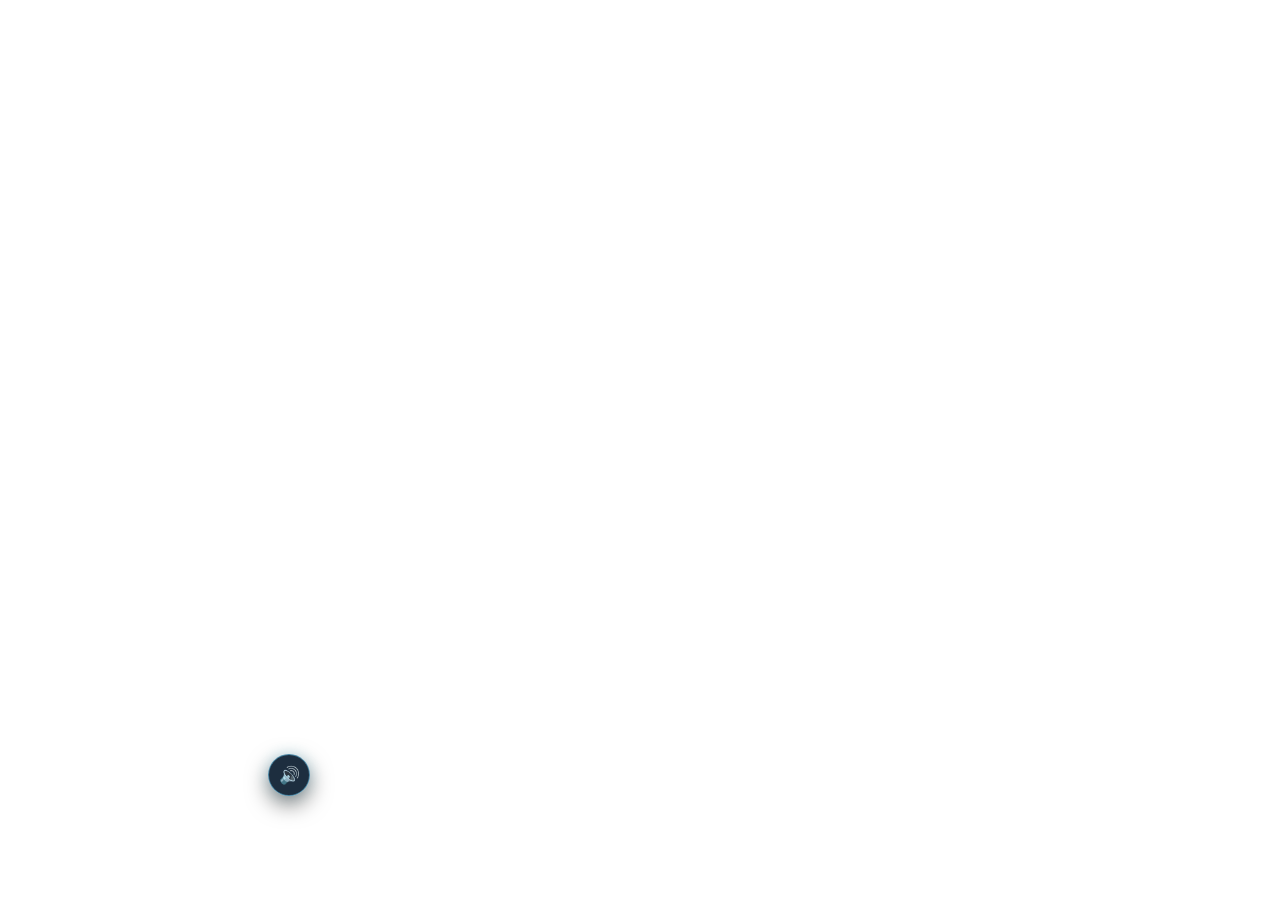
==== index.html @ 9a2501fc "peuplement des biomes" ====
<!doctype html>
<html lang="fr">
  <head>
    <meta charset="UTF-8">
    <meta name="viewport" content="width=device-width, initial-scale=1, viewport-fit=cover">
    <meta name="theme-color" content="#041122">
    <meta name="description" content="BlueFox Odyssey V0.16.20">
    <title>BlueFox Odyssey V0.16.20</title>
    <link rel="stylesheet" href="./game.css?v=0.16.20">
    <link rel="stylesheet" href="./journal.css?v=0.16.20">
    <link rel="stylesheet" href="./engine/exploration-hud.css?v=music-controls-dock-v1">
    <link rel="stylesheet" href="./engine/ui-enhancements.css?v=missions-observation-ui-v12">
    <link rel="stylesheet" href="./engine/planet-globe-ui.css?v=planet-globe-validated-r1">
    <link rel="stylesheet" href="./engine/mission-ui-bridge.css?v=review-fixes1">
    <link rel="stylesheet" href="./engine/inventory-ui-bridge.css?v=inventory-kit-clean-v0-2">
    <link rel="stylesheet" href="./engine/save-ui-bridge.css?v=save-ui-locked-v3">
    <link rel="stylesheet" href="./engine/settings-ui-bridge.css?v=bac-hover-tooltips1">
    <link rel="stylesheet" href="./engine/ui-hotfix-v3.css?v=ui-hotfix-v3">
    <link rel="stylesheet" href="./engine/adaptive-music-ui-v1.css?v=music-ui-v1">
  </head>
  <body>
    <div id="file-protocol-warning" hidden>
      <strong>Lancement direct incompatible avec les textures 3D</strong>
      <span>Fermez cet onglet puis double-cliquez sur LANCER_BLUEFOX.bat.</span>
    </div>
    <div id="root"></div>
    <script src="./map-assets.js?v=missions-maps-v11"></script>
    <script src="./Images/images-catalog.js?v=missions-maps-v11"></script>
    <script src="./engine/bluefox3d-core.js?v=0.16.20"></script>
    <script src="./engine/object-library.js?v=fau10-tool-use-r1"></script>
    <script src="./engine/object-library-p2-1.js?v=p2-1-r3"></script>
    <script src="./engine/object-library-height-r6.js?v=height-r6"></script>
    <script src="./engine/object-library-flora-patch.js?v=flora-skin-r1"></script>
    <script src="./engine/cuo-catalog-consistency-r3.js?v=cuo-catalog-r3"></script>
    <script src="./engine/vegetation-performance.js?v=vegetation-performance-r1"></script>
    <script src="./engine/runtime-budget.js?v=p2-6-r1"></script>
    <script src="./engine/passive-object-runtime.js?v=p2-6-r1"></script>
    <script src="./engine/npc-runtime.js?v=p2-6-r1"></script>
    <script src="./engine/fauna-runtime.js?v=fau10-tool-use-r1"></script>
    <script src="./engine/fauna-tool-ball-return-r2.js?v=fau10-return-r2"></script>
    <script src="./engine/fauna-no-spin-r6.js?v=no-spin-r6"></script>
    <script src="./engine/flora-runtime.js?v=p2-6-r1"></script>
    <script src="./engine/flora-wind-runtime.js?v=flora-wind-r2"></script>
    <script src="./engine/spore-static-r3.js?v=spore-static-r3"></script>
    <script src="./engine/phenomenon-runtime.js?v=p2-6-r1"></script>
    <script src="./engine/procedural-variants.js?v=p2-5-r1"></script>
    <script src="./engine/object-event-registry.js?v=o7-interactions"></script>
    <script src="./engine/biome-rules.js?v=camp-wood-v15"></script>
    <script src="./engine/biome-population-policy-r3.js?v=population-r3-5"></script>
    <script src="./data/custom-micro-scenes.js?v=custom-scenes-r10-direct"></script>
    <script src="./engine/micro-scenes.js?v=fau10-tool-use-r1"></script>
    <script src="./engine/legacy-msc-adjust-r6.js?v=legacy-r6"></script>
    <script src="./engine/custom-micro-scenes-runtime.js?v=msc-r10-direct"></script>
    <script src="./engine/object-spawner.js?v=cuo-contract-v11-r37"></script>
    <script src="./engine/micro-scene-pivot-r6.js?v=pivot-r6"></script>
    <script src="./engine/micro-scene-integrity-r6.js?v=integrity-r6"></script>
    <script src="./engine/map-population-hierarchy.js?v=map-population-hierarchy-r1"></script>
    <script src="./data/custom-maps.js?v=custom-maps-v1"></script>
    <script src="./engine/map-registry.js?v=missions-maps-v11"></script>
    <script src="./engine/custom-map-registry.js?v=custom-maps-v1"></script>
    <script src="./engine/map-integrity-v20.js?v=map-pipeline-v20-3"></script>
    <script src="./engine/persistent-micro-scenes-v20.js?v=map-pipeline-v20-1"></script>
    <script src="./engine/start-map-crystal.js?v=crystal-camp-placement1"></script>
    <script src="./engine/special-object-runtime.js?v=special-objects2"></script>
    <script src="./engine/map-generation-rules.js?v=map-generation1"></script>
    <script src="./engine/map-generation-no5-v20-1.js?v=map-pipeline-v20-1"></script>
    <script src="./engine/map-generator.js?v=missions-maps-v11"></script>
    <script src="./engine/map-generator-bible-overrides-v19.js?v=map-pipeline-v20-1"></script>
    <script src="./engine/path-planner.js?v=0.16.20"></script>
    <script src="./engine/character-controller.js?v=hotfix-weather-bounds1"></script>
    <script src="./engine/camera-controller.js?v=0.16.20"></script>
    <script src="./engine/camera-extended-look.js?v=anchored-low-angle-v1"></script>
    <script src="./engine/plateau-underlay-r3.js?v=underlay-r3"></script>
    <script src="./engine/mission-types.js?v=start-zone-progression1"></script>
    <script src="./engine/mission-tree.js?v=0.16.20-m0"></script>
    <script src="./engine/mission-memory.js?v=v15-event-ledger"></script>
    <script src="./engine/mission-planner.js?v=o7-interactions"></script>
    <script src="./engine/action-bridge.js?v=missions-cumulative-v1"></script>
    <script src="./engine/mission-manager.js?v=v17-mission-hydration"></script>
    <script src="./engine/mission-manager-bible-fix-v19.js?v=validated-pattern-v19-11"></script>
    <script src="./engine/mission-empty-core.js?v=bible-runtime-v0-validated"></script>
    <script src="./engine/progression-registry.js?v=v15-idempotent-effects"></script>
    <script src="./engine/progression-multisystem.js?v=start-zone-progression1"></script>
    <script src="./engine/survival-ai-bridge.js?v=missions-survival-ux-v10"></script>
    <script src="./engine/survival-rations-v0-3.js?v=survival-rations-v0-3"></script>
    <script src="./engine/offline-progression.js?v=save-offline-hotfix1"></script>
    <script src="./engine/map-exploration-tracker.js?v=o6"></script>
    <script src="./engine/mission-catalog.js?v=start-zone-placement5"></script>
    <script src="./engine/bible-contract-v0-1.js?v=v16-archaeology"></script>
    <script src="./data/bible-patterns.js?v=bible-contract-v0-1-migrated"></script>
    <script src="./data/bible-exploration-patterns-v19.js?v=validated-pattern-v19-11"></script>
    <script src="./data/bible-catalog.js?v=v16-archaeology"></script>
    <script src="./engine/bible-catalog-cleanfix-v19-3.js?v=validated-pattern-v19-11"></script>
    <script src="./data/bible-exploration-missions-v19.js?v=validated-pattern-v19-11"></script>
    <script src="./engine/bible-validation-v0-1.js?v=bible-validation-v0-1"></script>
    <script src="./engine/bible-runtime-v0-1-unified.js?v=v18-camp-placement"></script>
    <script src="./engine/bible-runtime-trigger-fix-v19.js?v=validated-pattern-v19-11"></script>
    <script src="./engine/bible-exploration-runtime-v19.js?v=validated-pattern-v19-11"></script>
    <script src="./engine/world-engine.js?v=return-base-route-r1"></script>
    <script src="./engine/bible-map-prescription-v19.js?v=map-pipeline-v20-1"></script>
    <script src="./engine/world-topology-v3.js?v=world-topology-v3"></script>
    <script src="./engine/environment-geometry-fix.js?v=portals-bounds-panorama-ui-v3c-map-contour-v2"></script>
    <script src="./engine/behavior-arbitration-core.js?v=missions-survival-ux-v10"></script>
    <script src="./engine/behavior-arbitration-integration.js?v=bac-routing-diagnostic-fix3"></script>
    <script src="./data/music-catalog.js?v=music-v1-1"></script>
    <script src="./engine/adaptive-music-engine-v1.js?v=music-engine-v1"></script>
    <script src="./engine/adaptive-music-gameplay-bridge-v1.js?v=music-gameplay-bridge-v1"></script>
    <script src="./engine/adaptive-music-ui-v1.js?v=music-ui-v1"></script>
    <script src="./engine/survival-rations-ai-v0-3.js?v=survival-rations-ai-v0-3"></script>
    <script src="./engine/object-m0-bridge.js?v=v16-archaeology"></script>
    <script src="./engine/bible-exploration-world-v19.js?v=validated-pattern-v19-11"></script>
    <script src="./engine/mission-aware-analysis.js?v=mission-aware-analysis1"></script>
    <script src="./engine/mission-runtime-integration-v19-7.js?v=validated-pattern-v19-11"></script>
    <script src="./engine/mission-target-arbitration-v19-12.js?v=mission-target-arbitration-v19-12-1"></script>
    <script src="./game.js?v=0.16.20"></script>
    <script src="./engine/ui-hotfix-v3.js?v=ui-hotfix-v3"></script>
    <script src="./engine/inventory-ui-clean-v0-2.js?v=inventory-kit-clean-v0-2"></script>
    <script src="./engine/save-ui-bridge.js?v=save-ui-locked-v3"></script>
    <script src="./engine/topology-persistence-bridge.js?v=topology-persistence-v3-1"></script>
    <script src="./engine/settings-ui-bridge.js?v=bac-hover-tooltips1"></script>
    <script src="./engine/ui-enhancements.js?v=0.16.20-planet-center-wrapper"></script>
    <script src="./engine/planet-topology-ui.js?v=planet-topology-ui-r2-organic"></script>
    <script src="./engine/planet-globe-ui.js?v=planet-globe-validated-r1"></script>
    <script src="./engine/mission-ui-bridge.js?v=missions-survival-ux-v10"></script>
  </body>
</html>
---- journal.css ----
.journal-layout {
  grid-template-columns: minmax(310px, 42%) minmax(440px, 58%);
  width: 100%;
  height: calc(100dvh - 76px);
  min-height: 0;
  max-width: 1380px;
}

.journal-portrait {
  position: relative;
  min-height: 0;
  height: 100%;
  isolation: isolate;
  overflow: hidden;
  background: #020914;
}

.journal-window-biome,
.journal-capsule,
.journal-bluefox-stage {
  position: absolute;
  inset: 0;
  width: 100%;
  height: 100%;
}

.journal-window-biome {
  z-index: 0;
  background-position: center;
  background-size: cover;
  transform: scale(1.04);
}

.journal-window-biome-live {
  filter: saturate(.92) contrast(1.04) brightness(.82);
  animation: journal-biome-perspective 18s ease-in-out infinite alternate;
  will-change: transform, background-position;
}

@keyframes journal-biome-perspective {
  from {
    background-position: 47% 50%;
    transform: scale(1.05) translate3d(-.5%, 0, 0);
  }
  to {
    background-position: 53% 48%;
    transform: scale(1.09) translate3d(.5%, -.4%, 0);
  }
}

@media (prefers-reduced-motion: reduce) {
  .journal-window-biome-live {
    animation: none;
  }
}

.journal-capsule {
  z-index: 1;
  display: block;
  object-fit: cover;
  object-position: center;
  pointer-events: none;
}

.journal-bluefox-stage {
  z-index: 2;
  inset: 18% 5% 0;
  width: 90%;
  height: 82%;
  pointer-events: none;
  filter: drop-shadow(0 14px 22px rgba(0, 0, 0, .62));
}

.journal-bluefox-stage canvas {
  display: block;
  width: 100%;
  height: 100%;
}

.journal-portrait::after {
  position: absolute;
  z-index: 3;
  inset: auto 0 0;
  height: 24%;
  content: "";
  pointer-events: none;
  background: linear-gradient(180deg, transparent, rgba(1, 7, 17, .64));
}

.full-screen-panel:has(.journal-layout) {
  overflow: hidden;
  padding: 38px 18px 12px;
}

.full-screen-panel:has(.journal-layout) > .eyebrow {
  display: none;
}

.full-screen-panel:has(.journal-layout) > h2 {
  height: 32px;
  margin: -30px auto 6px;
  font-size: 20px;
  line-height: 32px;
}

.full-screen-panel:has(.journal-layout) .drawer-close {
  top: 8px;
  right: 12px;
}

.journal-report {
  display: flex;
  min-width: 0;
  min-height: 0;
  flex-direction: column;
  overflow: hidden;
  padding: 18px 20px;
}

.journal-report > p {
  margin: 4px 0 8px;
}

.journal-heading {
  flex: 0 0 auto;
}

.project-cards {
  flex: 0 0 auto;
  margin: 8px 0 10px;
}

.project-cards article {
  padding: 9px;
}

.living-notes {
  flex: 0 0 auto;
  margin-bottom: 8px;
}

.living-notes article {
  padding: 9px;
}

.living-notes p {
  margin-bottom: 0;
}

.journal-report > h3 {
  flex: 0 0 auto;
  margin: 3px 0 5px;
}

.journal-list {
  min-height: 90px;
  flex: 1 1 auto;
  overflow-y: auto;
}

.map-transition {
  position: absolute;
  z-index: 30;
  inset: 0;
  display: grid;
  place-items: center;
  color: #dffaff;
  font-size: 12px;
  font-weight: 700;
  letter-spacing: .18em;
  pointer-events: none;
  opacity: 0;
  background: #020914;
  transition: opacity .32s ease;
}

.map-transition.active {
  opacity: 1;
}

@media (max-width: 900px) {
  .journal-layout {
    grid-template-columns: 1fr;
  }

  .journal-portrait {
    min-height: 58vh;
  }
}
---- engine/exploration-hud.css ----
.compass-pad {
  position: absolute !important;
  display: block !important;
  padding: 0 !important;
  gap: 0 !important;
  width: 138px;
  height: 138px;
  box-sizing: border-box;
  border: 0 !important;
  border-radius: 50% !important;
  background:
    radial-gradient(circle, transparent 0 38%, rgba(71, 206, 255, .16) 39% 41%, transparent 42%),
    radial-gradient(circle, rgba(3, 14, 29, .78), rgba(3, 14, 29, .18) 68%, transparent 70%) !important;
  box-shadow: none !important;
  backdrop-filter: none !important;
}

.compass-pad button {
  position: absolute !important;
  width: 42px;
  height: 30px;
  border: 0 !important;
  color: #c8f7ff !important;
  background: transparent !important;
  box-shadow: none !important;
  text-shadow: 0 0 8px #31d6ff;
}

.compass-pad .north {
  top: 0;
  left: 50%;
  transform: translateX(-50%);
}

.compass-pad .south {
  right: auto;
  bottom: 0;
  left: 50%;
  transform: translateX(-50%);
}

.compass-pad .west {
  top: 50%;
  left: 0;
  transform: translateY(-50%);
}

.compass-pad .east {
  top: 50%;
  right: 0;
  left: auto;
  transform: translateY(-50%);
}

.compass-pad button:hover {
  color: #fff !important;
  box-shadow: none !important;
}

.compass-pad .north:hover,
.compass-pad .south:hover {
  transform: translateX(-50%) scale(1.08) !important;
}

.compass-pad .west:hover,
.compass-pad .east:hover {
  transform: translateY(-50%) scale(1.08) !important;
}

.compass-pad > span {
  position: absolute;
  top: 50%;
  left: 50%;
  display: grid;
  place-items: center;
  width: 44px;
  height: 44px;
  transform: translate(-50%, -50%);
  overflow: visible !important;
  border: 1px solid rgba(117, 234, 255, .55);
}

.bluefox-compass-needle {
  position: absolute;
  left: 50%;
  top: 50%;
  width: 3px;
  height: 25px;
  border-radius: 3px;
  background: linear-gradient(#ff3e4e 0 55%, #eaf8ff 56% 100%);
  box-shadow: 0 0 8px #ff3048;
  transform-origin: 50% 100%;
  pointer-events: none;
  transition: transform .12s linear;
}

.bluefox-compass-needle::before {
  content: "";
  position: absolute;
  left: 50%;
  top: -5px;
  transform: translateX(-50%);
  border-left: 5px solid transparent;
  border-right: 5px solid transparent;
  border-bottom: 8px solid #ff3e4e;
}

.bluefox-camera-button {
  position: absolute;
  z-index: 15;
  left: 172px;
  bottom: 104px;
  width: 42px;
  height: 42px;
  border: 1px solid rgba(111, 214, 255, .5);
  border-radius: 50%;
  color: #c8f7ff;
  background: #071a2de8;
  box-shadow: 0 8px 22px #0008, 0 0 14px #42d7ff33;
  font-size: 23px;
  cursor: pointer;
}

.bluefox-speech-button {
  position: absolute;
  z-index: 15;
  left: 220px;
  bottom: 104px;
  width: 42px;
  height: 42px;
  border: 1px solid rgba(111, 214, 255, .5);
  border-radius: 50%;
  color: #c8f7ff;
  background: #071a2de8;
  box-shadow: 0 8px 22px #0008, 0 0 14px #42d7ff33;
  font-size: 17px;
  cursor: pointer;
}

.bluefox-speech-button.disabled {
  color: #718895;
  border-color: rgba(113, 136, 149, .45);
  opacity: .72;
  filter: grayscale(1);
}

.bluefox-speech-hidden .speech-bubble {
  display: none !important;
}

.bluefox-camera-button.free {
  color: #ff8390;
  border-color: #ff6475;
}

.bluefox-click-marker {
  position: fixed;
  z-index: 40;
  width: 38px;
  height: 38px;
  border: 2px solid #75eaff;
  border-radius: 50%;
  pointer-events: none;
  opacity: 0;
  transform: translate(-50%, -50%) scale(1);
}

.bluefox-click-marker.active {
  animation: bluefox-click .48s ease-out;
}

@keyframes bluefox-click {
  0% {
    opacity: .95;
    transform: translate(-50%, -50%) scale(1);
  }
  100% {
    opacity: 0;
    transform: translate(-50%, -50%) scale(.18);
  }
}

@media (max-width: 900px) {
  .bluefox-camera-button {
    left: 130px;
    bottom: 104px;
  }

  .bluefox-speech-button {
    left: 178px;
    bottom: 104px;
  }
}

.day-block.night {
  border-color: rgba(114, 144, 255, .42);
  background: linear-gradient(180deg, rgba(10, 24, 55, .96), rgba(3, 11, 31, .92));
  box-shadow: 0 0 24px rgba(67, 98, 255, .18);
}

.day-block.night span,
.day-block.night small {
  color: #9eb8ff;
}
---- engine/ui-enhancements.css ----
.mission-toggle {
  position: absolute;
  top: 8px;
  right: 9px;
  width: 30px;
  height: 30px;
  border: 1px solid rgba(113, 225, 255, .28);
  border-radius: 50%;
  color: #bdefff;
  background: rgba(5, 24, 43, .78);
  font-size: 17px;
  cursor: pointer;
}

/* Correctif HUD cumulatif : intention compacte, stable et contextuelle. */
.intent-bar {
  left: auto !important;
  right: 14px !important;
  bottom: 14px !important;
  width: min(390px, calc(100vw - 620px)) !important;
  min-height: 48px !important;
  height: auto !important;
  grid-template-columns: minmax(0, 1fr) auto !important;
  gap: 8px !important;
  padding: 6px 8px 6px 11px !important;
  opacity: 0;
  visibility: hidden;
  pointer-events: none;
  transition: opacity .18s ease, visibility .18s ease, background .2s ease !important;
}

.intent-bar.bluefox-intent-ready {
  opacity: 1;
  visibility: visible;
  pointer-events: auto;
}

.intent-bar small {
  margin-bottom: 2px !important;
  font-size: 9px !important;
}

.intent-bar strong {
  display: block;
  overflow: visible;
  font-size: 11px !important;
  line-height: 1.3;
  overflow-wrap: anywhere;
  text-overflow: clip;
  white-space: normal;
}

.intent-bar button {
  max-width: none !important;
  padding: 7px 10px !important;
  border-radius: 999px !important;
  font-size: 11px !important;
  line-height: 1;
  white-space: nowrap;
}

/* Les commandes du moteur 3D ne doivent jamais recouvrir un menu. */
body:has(.drawer, .full-screen-panel) .bluefox-camera-button,
body:has(.drawer, .full-screen-panel) .bluefox-speech-button {
  opacity: 0 !important;
  visibility: hidden !important;
  pointer-events: none !important;
}

@media (max-width: 900px) {
  .intent-bar {
    right: 8px !important;
    bottom: 70px !important;
    width: min(390px, calc(100vw - 16px)) !important;
  }
}

.mission-card {
  transition: width .22s ease, padding .22s ease, min-height .22s ease;
}

.mission-card.collapsed {
  width: min(290px, calc(100vw - 28px)) !important;
  min-height: 54px;
  padding: 12px 48px 11px 15px !important;
}

.mission-card.collapsed .eyebrow {
  font-size: 9px;
}

.mission-card.collapsed h2 {
  margin: 5px 0 0;
  overflow: hidden;
  font-size: 13px;
  text-overflow: ellipsis;
  white-space: nowrap;
}

.mission-card.collapsed > p,
.mission-card.collapsed .mission-step,
.mission-card.collapsed .action-feed {
  display: none !important;
}

.planet-panel-enhanced {
  overflow: hidden;
}

.planet-panel-enhanced .planet-layout {
  grid-template-columns: minmax(260px, .72fr) minmax(520px, 1.28fr) !important;
  gap: clamp(20px, 3vw, 48px);
  align-items: center;
  min-height: calc(100vh - 120px);
  max-width: 1420px;
}

.planet-panel-enhanced .planet-layout > div:first-child {
  display: flex;
  flex-direction: column;
  align-items: center;
  justify-content: flex-start;
  min-width: 0;
}

.planet-panel-enhanced .planet-sphere {
  width: min(52vh, 38vw, 520px);
  min-width: 230px;
}

/*
 * Le calque décoratif défini par game.css sur .planet-sphere:after recouvre
 * toute la carte. Il doit rester visible sans devenir la cible des pointeurs.
 */
.planet-panel-enhanced .planet-sphere::before,
.planet-panel-enhanced .planet-sphere::after {
  pointer-events: none !important;
}

.planet-map-viewport {
  position: relative;
  width: 100%;
  aspect-ratio: 1 / 1;
  overflow: hidden;
  border: 2px solid rgba(90, 222, 255, .58);
  border-radius: 50%;
  background:
    radial-gradient(circle at 36% 28%, rgba(64, 155, 194, .42), transparent 30%),
    radial-gradient(circle at 62% 68%, rgba(20, 83, 119, .48), transparent 42%),
    repeating-radial-gradient(circle at center, transparent 0 54px, rgba(103, 220, 255, .055) 55px 56px),
    linear-gradient(145deg, #0c4d70, #082d4a 58%, #031827);
  box-shadow:
    inset -42px -24px 70px rgba(0, 4, 13, .68),
    inset 24px 18px 48px rgba(79, 207, 245, .13),
    0 0 32px rgba(42, 184, 230, .22);
  cursor: grab;
  touch-action: none;
  user-select: none;
  pointer-events: auto;
}

.planet-map-viewport.dragging {
  cursor: grabbing;
}

.planet-map-viewport::before,
.planet-map-viewport::after {
  content: "";
  position: absolute;
  z-index: 3;
  pointer-events: none;
}

.planet-map-viewport::before {
  inset: 0;
  border-radius: 50%;
  background:
    repeating-linear-gradient(0deg, transparent 0 47px, rgba(128, 231, 255, .045) 48px 49px),
    linear-gradient(90deg, rgba(2, 10, 24, .4), transparent 23% 72%, rgba(1, 7, 18, .62));
  box-shadow: inset 0 0 58px rgba(0, 4, 14, .72);
}

.planet-map-viewport::after {
  inset: 4%;
  border: 1px solid rgba(113, 226, 255, .11);
  border-radius: 50%;
}

.planet-map-world {
  position: absolute;
  z-index: 1;
  top: 0;
  left: 0;
  width: 1800px;
  height: 1800px;
  transform-origin: 0 0;
  will-change: transform;
}

.planet-map-glow {
  position: absolute;
  z-index: 2;
  inset: 0;
  pointer-events: none;
  border-radius: 50%;
  box-shadow: inset 0 0 45px rgba(76, 219, 255, .2);
}

.planet-map-link {
  position: absolute;
  z-index: 0;
  height: 2px;
  border-radius: 2px;
  background: linear-gradient(90deg, rgba(106, 229, 255, .2), rgba(106, 229, 255, .68), rgba(106, 229, 255, .2));
  box-shadow: 0 0 8px rgba(88, 218, 255, .28);
  transform-origin: left center;
  pointer-events: none;
}

.planet-map-zone {
  position: absolute;
  z-index: 1;
  display: grid;
  place-items: center;
  padding: 0;
  border: 2px solid rgba(107, 229, 255, .72);
  border-radius: 47% 53% 42% 58% / 55% 44% 56% 45%;
  color: #fff;
  background:
    radial-gradient(circle at 35% 28%, rgba(255, 255, 255, .24), transparent 28%),
    color-mix(in srgb, var(--zone-color) 84%, #071622);
  box-shadow:
    inset -10px -8px 18px rgba(0, 8, 16, .28),
    0 0 12px color-mix(in srgb, var(--zone-color) 65%, transparent);
  transform: translate(-50%, -50%) rotate(var(--zone-turn));
  cursor: pointer;
  transition: filter .18s ease, box-shadow .18s ease;
}

.planet-map-zone:hover,
.planet-map-zone:focus-visible,
.planet-map-zone.selected {
  z-index: 4;
  outline: none;
  filter: brightness(1.22);
  box-shadow:
    inset -10px -8px 18px rgba(0, 8, 16, .24),
    0 0 0 2px rgba(130, 237, 255, .28),
    0 0 24px color-mix(in srgb, var(--zone-color) 78%, #75e7ff);
}

.planet-map-zone.current {
  animation: planet-current-pulse 1.9s ease-in-out infinite;
}

.planet-map-pin {
  position: relative;
  width: 14px;
  height: 14px;
  border: 3px solid #dffaff;
  border-radius: 50% 50% 50% 0;
  background: #35d9ff;
  box-shadow: 0 0 12px #57e3ff;
  transform: rotate(-45deg);
}

.planet-map-pin::after {
  content: "";
  position: absolute;
  inset: 3px;
  border-radius: 50%;
  background: #06233a;
}

.planet-map-zone > b {
  position: absolute;
  top: calc(100% + 7px);
  left: 50%;
  width: max-content;
  max-width: 180px;
  padding: 4px 7px;
  border: 1px solid rgba(105, 225, 255, .42);
  border-radius: 7px;
  color: #eafaff;
  background: rgba(2, 12, 27, .94);
  box-shadow: 0 5px 14px rgba(0, 0, 0, .4);
  font-size: 11px;
  font-weight: 700;
  line-height: 1.2;
  opacity: 0;
  pointer-events: none;
  transform: translateX(-50%) rotate(calc(-1 * var(--zone-turn))) translateY(-3px);
  transition: opacity .16s ease, transform .16s ease;
}

.planet-map-zone:hover > b,
.planet-map-zone:focus-visible > b,
.planet-map-zone.selected > b {
  opacity: 1;
  transform: translateX(-50%) rotate(calc(-1 * var(--zone-turn))) translateY(0);
}

.planet-map-controls {
  position: static;
  z-index: 5;
  top: auto;
  left: auto;
  right: auto;
  bottom: auto;
  width: 100%;
  min-height: 88px;
  margin: 10px 0 0;
  text-align: center;
  transform: none;
}

.planet-map-controls button {
  padding: 7px 10px;
  border: 1px solid rgba(102, 228, 255, .5);
  border-radius: 999px;
  color: #dcf9ff;
  background: rgba(3, 20, 38, .9);
  box-shadow: 0 4px 15px rgba(0, 0, 0, .35);
  font-size: 11px;
  cursor: pointer;
}

@keyframes planet-current-pulse {
  0%, 100% {
    box-shadow: 0 0 0 1px rgba(104, 232, 255, .2), 0 0 12px #4edfff;
  }
  50% {
    box-shadow: 0 0 0 5px rgba(104, 232, 255, .08), 0 0 27px #68e8ff;
  }
}

.planet-panel-enhanced .planet-layout > div:last-child {
  align-self: center;
  min-width: 0;
  max-height: calc(100vh - 125px);
  overflow: auto;
  padding: 4px 8px 18px 2px;
}

.planet-panel-enhanced .biome-zones {
  margin: 10px 0 12px;
}

.planet-panel-enhanced .zone-image {
  height: 86px;
}

.planet-panel-enhanced .map-grid {
  grid-template-columns: repeat(3, minmax(105px, 1fr));
  grid-template-rows: 74px 94px 74px;
  gap: 7px;
  margin-top: 10px;
}

/*
 * Hotfix Planète — la position visuelle dépend exclusivement de la direction.
 * L'ordre historique des boutons dans game.js ne peut ainsi plus inverser les
 * Maps voisines lors d'un changement de Zone.
 */
.planet-panel-enhanced .map-grid .north {
  grid-column: 2;
  grid-row: 1;
}

.planet-panel-enhanced .map-grid .west {
  grid-column: 1;
  grid-row: 2;
}

.planet-panel-enhanced .map-grid .map-core {
  grid-column: 2;
  grid-row: 2;
}

.planet-panel-enhanced .map-grid .east {
  grid-column: 3;
  grid-row: 2;
}

.planet-panel-enhanced .map-grid .south {
  grid-column: 2;
  grid-row: 3;
}

.planet-panel-enhanced .map-grid button {
  position: relative;
  overflow: hidden;
  padding: 8px;
  border-color: rgba(123, 226, 255, .35);
  background-position: center !important;
  background-size: cover !important;
  color: #fff;
  text-align: center;
  text-shadow: 0 2px 6px #000;
  isolation: isolate;
}

.planet-panel-enhanced .map-grid button::before {
  content: "";
  position: absolute;
  z-index: -1;
  inset: 0;
  background: linear-gradient(180deg, rgba(2, 10, 22, .22), rgba(2, 10, 22, .84));
}

.planet-panel-enhanced .map-grid button.biome-crystal {
  background-image: var(--bluefox-crystal-image);
}

.planet-panel-enhanced .map-grid button.biome-jungle {
  background-image: var(--bluefox-jungle-image);
}

.planet-panel-enhanced .map-grid button.selected {
  border-color: #78ecff;
  box-shadow: 0 0 18px rgba(75, 215, 255, .55);
}

.planet-panel-enhanced .map-grid button small {
  display: block;
  margin-top: 4px;
  color: #d8f3ff;
  line-height: 1.2;
}

.planet-panel-enhanced .map-core {
  width: 88px;
  height: 88px;
  place-self: center;
  border-width: 2px;
}

.planet-selection-detail {
  display: grid;
  grid-template-columns: 150px 1fr;
  gap: 14px;
  min-height: 126px;
  margin-top: 12px;
  padding: 12px;
  border: 1px solid rgba(111, 214, 255, .22);
  border-radius: 14px;
  background: rgba(3, 14, 29, .74);
}

.planet-selection-image {
  min-height: 126px;
  border-radius: 10px;
  background-position: center;
  background-size: cover;
}

.planet-selection-detail span {
  color: #69e3ff;
  font-size: 10px;
  font-weight: 800;
  letter-spacing: .12em;
}

.planet-selection-detail h3 {
  margin: 5px 0 8px;
  font-size: 17px;
}

.planet-selection-detail p {
  margin: 3px 0;
  color: #b5d0de;
  font-size: 11px;
  line-height: 1.4;
}

.planet-selection-detail button {
  margin-top: 8px;
  padding: 7px 11px;
  border: 1px solid rgba(105, 226, 255, .4);
  border-radius: 9px;
  color: #d8f8ff;
  background: #12466a;
  cursor: pointer;
}

.planet-selection-detail button:disabled {
  cursor: default;
  opacity: .58;
}

@media (max-width: 900px) {
  .planet-panel-enhanced {
    overflow: auto;
  }

  .planet-panel-enhanced .planet-layout {
    grid-template-columns: 1fr !important;
    min-height: auto;
  }

  .planet-panel-enhanced .planet-sphere {
    width: min(42vh, 72vw, 410px);
  }

  .planet-panel-enhanced .planet-layout > div:last-child {
    max-height: none;
    overflow: visible;
  }
}

@media (max-width: 600px) {
  .planet-panel-enhanced .planet-sphere {
    min-width: 190px;
  }

  .planet-panel-enhanced .map-grid {
    grid-template-columns: repeat(3, minmax(74px, 1fr));
    grid-template-rows: 66px 82px 66px;
  }

  .planet-selection-detail {
    grid-template-columns: 1fr;
  }

  .planet-selection-image {
    min-height: 105px;
  }
}

/* Planète V0.14.5 : composition compacte basée sur les images de scène. */
.planet-panel-enhanced {
  padding: 10px 18px 14px !important;
}

.planet-panel-enhanced > .eyebrow,
.planet-panel-enhanced > h2 {
  width: min(1420px, 100%);
  max-width: none;
  margin-right: auto;
  margin-left: auto;
}

.planet-panel-enhanced > .eyebrow {
  font-size: 9px;
}

.planet-panel-enhanced > h2 {
  margin-top: 2px;
  margin-bottom: 4px;
  font-size: clamp(20px, 2vw, 27px);
  line-height: 1;
}

.planet-panel-enhanced .drawer-close {
  top: 9px !important;
  right: 12px !important;
}

.planet-panel-enhanced .planet-layout {
  grid-template-columns: minmax(250px, .78fr) minmax(540px, 1.22fr) !important;
  gap: clamp(14px, 2vw, 30px);
  align-items: start;
  min-height: 0;
  height: calc(100vh - 58px);
  margin-top: 2px;
}

.planet-panel-enhanced .planet-sphere {
  display: block;
  align-self: start;
  justify-self: center;
  width: min(54vh, 35vw, 500px);
  height: auto !important;
  min-width: 220px;
  aspect-ratio: 1 / 1;
  margin-top: 2px;
  flex: none;
}

.planet-panel-enhanced .planet-map-pane > .planet-sphere {
  align-self: center;
}

.planet-panel-enhanced .planet-intro {
  width: 100%;
  margin: 0 0 9px;
  padding: 12px 14px;
  border-top: 1px solid rgba(106, 220, 255, .18);
  color: #9cbccc;
  background: rgba(3, 14, 29, .48);
  font-size: 14px !important;
  line-height: 1.55 !important;
}

.planet-panel-enhanced .planet-layout > div:last-child {
  align-self: start;
  max-height: calc(100vh - 66px);
  padding: 0 5px 10px 0;
}

.planet-panel-enhanced .biome-zones {
  display: none;
}

.planet-panel-enhanced .map-grid {
  grid-template-columns: repeat(3, minmax(112px, 1fr));
  grid-template-rows: 102px 118px 102px;
  gap: 7px;
  margin-top: 0;
}

.planet-panel-enhanced .map-grid button {
  min-width: 0;
  padding: 6px 7px;
  background: rgba(3, 15, 29, .84) !important;
  font-size: 0;
  text-shadow: none;
}

.planet-panel-enhanced .map-grid button::before {
  display: none;
}

.planet-panel-enhanced .map-grid button > br,
.planet-panel-enhanced .map-grid button > small {
  display: none;
}

.planet-panel-enhanced .direction-card-content {
  display: grid;
  grid-template-rows: auto 46px auto;
  gap: 3px;
  width: 100%;
  height: 100%;
}

.planet-panel-enhanced .direction-card-content > strong {
  color: #f1fbff;
  font-size: 13px;
  line-height: 1;
}

.planet-panel-enhanced .direction-scene {
  display: block;
  width: 100%;
  min-width: 0;
  border-radius: 6px;
  background-position: center;
  background-size: cover;
  box-shadow: inset 0 -18px 25px rgba(0, 6, 16, .22);
}

.planet-panel-enhanced .direction-scene.unknown,
.planet-selection-image.unknown {
  background: linear-gradient(145deg, #01040a, #07101b) !important;
  box-shadow: inset 0 0 24px rgba(62, 104, 128, .12);
}

.planet-current-zone {
  display: grid;
  grid-template-columns: minmax(0, 1fr) 126px;
  gap: 13px;
  align-items: center;
  margin-bottom: 8px;
  padding: 10px 11px;
  border: 1px solid rgba(103, 225, 255, .32);
  border-radius: 13px;
  background: linear-gradient(145deg, rgba(5, 28, 48, .82), rgba(2, 9, 20, .74));
}

.planet-current-zone span {
  color: #58e2ff;
  font-size: 11px;
  font-weight: 800;
  letter-spacing: .12em;
}

.planet-current-zone h3 {
  margin: 3px 0 4px;
  font-size: 19px;
}

.planet-current-zone p {
  margin: 2px 0;
  color: #a9c5d3;
  font-size: 13px;
  line-height: 1.45;
}

.planet-return-base {
  margin-top: 9px;
  padding: 8px 12px;
  border: 1px solid rgba(139, 226, 255, .72);
  border-radius: 9px;
  color: #fff;
  background: linear-gradient(180deg, #247fbd, #145486);
  box-shadow:
    inset 0 1px rgba(220, 248, 255, .2),
    0 4px 13px rgba(0, 9, 22, .35);
  font-weight: 700;
  cursor: pointer;
}

.planet-return-base:hover,
.planet-return-base:focus-visible {
  border-color: #b6efff;
  background: linear-gradient(180deg, #3194d3, #176397);
  outline: none;
}

.planet-current-image {
  width: 126px;
  aspect-ratio: 16 / 9;
  border-radius: 8px;
  background-position: center;
  background-size: cover;
  box-shadow: inset 0 -18px 24px rgba(1, 7, 16, .28);
}

.planet-panel-enhanced .map-grid button small {
  min-width: 0;
  margin: 0;
  overflow: hidden;
  text-align: left;
}

.planet-panel-enhanced .map-grid button small span,
.planet-panel-enhanced .map-grid button small b {
  display: block;
  overflow: hidden;
  text-overflow: ellipsis;
  white-space: nowrap;
}

.planet-panel-enhanced .map-grid button small span {
  color: #5ce5ff;
  font-size: 10px;
  letter-spacing: .08em;
}

.planet-panel-enhanced .map-grid button small b {
  margin-top: 2px;
  color: #e6f7ff;
  font-size: 11px;
}

.planet-panel-enhanced .map-core {
  width: 76px;
  height: 76px;
  font-size: 11px;
}

.planet-panel-enhanced .planet-selection-detail {
  grid-template-columns: 126px 1fr;
  gap: 12px;
  min-height: 112px;
  margin-top: 9px;
  padding: 10px;
}

.planet-panel-enhanced .planet-selection-image {
  min-height: 112px;
}

.planet-panel-enhanced .planet-selection-detail h3 {
  margin: 3px 0 5px;
  font-size: 19px;
}

.planet-panel-enhanced .planet-selection-detail p {
  margin: 2px 0;
  font-size: 13px;
  line-height: 1.45;
}

.planet-panel-enhanced .planet-selection-detail button {
  margin-top: 6px;
  padding: 6px 9px;
}

.planet-future-space {
  min-height: 78px;
  margin-top: 9px;
  padding: 13px 16px;
  border: 1px solid rgba(103, 225, 255, .35);
  border-radius: 14px;
  background: linear-gradient(145deg, rgba(5, 28, 48, .78), rgba(2, 9, 20, .7));
  box-shadow: inset 0 0 18px rgba(61, 199, 255, .08);
}

.planet-future-space[hidden] {
  display: none !important;
}

.planet-future-space span {
  color: #58e2ff;
  font-size: 9px;
  font-weight: 800;
  letter-spacing: .12em;
}

.planet-future-space p {
  margin: 7px 0 0;
  color: #91adbc;
  font-size: 11px;
}

.planet-catalog-grid {
  display: grid;
  grid-template-columns: repeat(auto-fill, minmax(130px, 1fr));
  gap: 8px;
  margin-top: 9px;
}

.planet-catalog-card {
  display: grid;
  grid-template-columns: 48px 1fr;
  grid-template-rows: auto auto auto;
  gap: 1px 8px;
  min-width: 0;
  padding: 6px;
  border: 1px solid rgba(100, 222, 255, .22);
  border-radius: 9px;
  color: #dff8ff;
  background: rgba(2, 13, 27, .78);
  text-align: left;
  cursor: pointer;
}

.planet-catalog-card:hover,
.planet-catalog-card.selected {
  border-color: #69e4ff;
  box-shadow: 0 0 14px rgba(70, 211, 255, .3);
}

.planet-catalog-card i {
  grid-row: 1 / 4;
  width: 48px;
  min-height: 48px;
  border-radius: 6px;
  background-position: center;
  background-size: cover;
}

.planet-catalog-card span,
.planet-catalog-card b,
.planet-catalog-card small {
  min-width: 0;
  overflow: hidden;
  text-overflow: ellipsis;
  white-space: nowrap;
}

.planet-catalog-card span {
  color: #58e2ff;
  font-size: 7px;
  letter-spacing: .08em;
}

.planet-catalog-card b {
  font-size: 10px;
}

.planet-catalog-card small {
  color: #8eacbc;
  font-size: 8px;
}

.journal-temporal-meta {
  display: grid;
  grid-template-columns: 1.15fr .85fr 1.35fr;
  gap: 7px;
  margin: 7px 0 5px;
}

.journal-temporal-meta div {
  min-width: 0;
  padding: 7px 9px;
  border: 1px solid rgba(100, 230, 255, .16);
  border-radius: 9px;
  background: rgba(5, 24, 43, .58);
}

.journal-temporal-meta span,
.journal-temporal-meta b {
  display: block;
}

.journal-temporal-meta span {
  margin-bottom: 3px;
  color: #64e6ff;
  font-size: 8px;
  font-weight: 800;
  letter-spacing: .11em;
}

.journal-temporal-meta b {
  overflow: hidden;
  color: #dff7ff;
  font-size: 10px;
  line-height: 1.25;
  text-overflow: ellipsis;
}

@media (max-width: 900px) {
  .journal-temporal-meta {
    grid-template-columns: 1fr 1fr;
  }

  .journal-temporal-meta div:last-child {
    grid-column: 1 / -1;
  }

  .planet-panel-enhanced {
    padding: 8px 10px 16px !important;
  }

  .planet-panel-enhanced .planet-layout {
    grid-template-columns: 1fr !important;
    height: auto;
  }

  .planet-panel-enhanced .planet-sphere {
    width: min(37vh, 68vw, 370px);
    height: auto !important;
    aspect-ratio: 1 / 1;
  }

  .planet-panel-enhanced .planet-intro {
    align-self: auto;
  }
}

@media (max-width: 600px) {
  .planet-panel-enhanced .map-grid {
    grid-template-columns: repeat(3, minmax(78px, 1fr));
    grid-template-rows: 92px 104px 92px;
  }

  .planet-panel-enhanced .map-grid button {
    padding: 5px;
  }

  .planet-panel-enhanced .direction-card-content {
    grid-template-rows: auto 38px auto;
  }

  .planet-panel-enhanced .planet-selection-detail {
    grid-template-columns: 92px 1fr;
  }

  .planet-panel-enhanced .planet-selection-image {
    min-height: 98px;
  }

  .planet-current-zone {
    grid-template-columns: minmax(0, 1fr) 92px;
  }

  .planet-current-image {
    width: 92px;
  }
}

/* PATCH E — Panneaux HUD presque transparents, léger flou, couleur d'origine au survol */
.brand-block,
.day-block,
.meters,
.mission-card,
.action-feed,
.intent-bar {
  transition: background .2s ease, box-shadow .2s ease, backdrop-filter .2s ease;
  backdrop-filter: blur(4px) !important;
  -webkit-backdrop-filter: blur(4px) !important;
}

.brand-block,
.day-block,
.meters {
  background: rgba(3, 14, 29, .16) !important;
}

.mission-card {
  background: linear-gradient(160deg, rgba(5, 22, 43, .18), rgba(3, 12, 26, .16)) !important;
}

.action-feed,
.intent-bar {
  background: rgba(3, 14, 29, .18) !important;
}

/*
 * Le globe déborde réellement sous le panneau droit. Le panneau d'information
 * reste au premier plan et le disque se fond sur 12 à 13 % de ses deux bords.
 */
.planet-panel-enhanced .planet-map-pane {
  z-index: 1;
  overflow: visible;
}

.planet-panel-enhanced .planet-map-pane > .planet-sphere {
  width: min(60.48vh, 39.2vw, 560px);
  min-width: 246px;
  transform: translateX(clamp(30px, 3vw, 38px));
  -webkit-mask-image: linear-gradient(
    90deg,
    transparent 0,
    rgba(0, 0, 0, .3) 4%,
    rgba(0, 0, 0, .78) 9%,
    #000 13% 87%,
    rgba(0, 0, 0, .78) 91%,
    rgba(0, 0, 0, .3) 96%,
    transparent 100%
  );
  mask-image: linear-gradient(
    90deg,
    transparent 0,
    rgba(0, 0, 0, .3) 4%,
    rgba(0, 0, 0, .78) 9%,
    #000 13% 87%,
    rgba(0, 0, 0, .78) 91%,
    rgba(0, 0, 0, .3) 96%,
    transparent 100%
  );
}

.planet-panel-enhanced .planet-map-pane > .planet-map-controls {
  transform: translateX(clamp(30px, 3vw, 38px));
}

.planet-panel-enhanced .planet-layout > .planet-info-pane {
  position: relative;
  z-index: 2;
  border-left: 1px solid rgba(103, 218, 255, .42);
  box-shadow: -1px 0 rgba(164, 238, 255, .07);
}

@media (max-width: 900px) {
  .planet-panel-enhanced .planet-map-pane > .planet-sphere,
  .planet-panel-enhanced .planet-map-pane > .planet-map-controls {
    transform: none;
  }

  .planet-panel-enhanced .planet-map-pane > .planet-sphere {
    width: min(37vh, 68vw, 370px);
    min-width: 220px;
    -webkit-mask-image: none;
    mask-image: none;
  }

  .planet-panel-enhanced .planet-layout > .planet-info-pane {
    border-left: 0;
    box-shadow: none;
  }
}

@media (hover: hover) and (pointer: fine) {
  .brand-block:hover,
  .day-block:hover,
  .meters:hover {
    background: rgba(3, 14, 29, .70) !important;
  }

  .mission-card:hover {
    background: linear-gradient(160deg, #05162beb, #030c1ae6) !important;
  }

  .action-feed:hover {
    background: #030e1de0 !important;
  }

  .intent-bar:hover {
    background: #030e1dd6 !important;
  }
}
---- engine/planet-globe-ui.css ----
/* BlueFox Odyssey — Globe Planète consolidé / éléments validés
   Pas d'atmosphère expérimentale. */

.planet-panel-enhanced {
  position: relative;
  isolation: isolate;
  overflow: hidden !important;
  background: #041526 !important;
}

/* Fond étoilé : intensités variables + quelques petits amas discrets. */
.planet-panel-enhanced::before {
  content: "";
  position: absolute;
  z-index: 0;
  inset: 0;
  pointer-events: none;
  background:
    radial-gradient(circle at 3% 9%, rgba(255,255,255,.95) 0 1.1px, transparent 1.8px),
    radial-gradient(circle at 11% 67%, rgba(113,208,250,.45) 0 .7px, transparent 1.3px),
    radial-gradient(circle at 19% 31%, rgba(205,243,255,.72) 0 .9px, transparent 1.5px),
    radial-gradient(circle at 29% 81%, rgba(255,255,255,.88) 0 1px, transparent 1.65px),
    radial-gradient(circle at 42% 16%, rgba(187,233,255,.53) 0 .8px, transparent 1.4px),
    radial-gradient(circle at 54% 58%, rgba(108,202,247,.41) 0 .65px, transparent 1.3px),
    radial-gradient(circle at 67% 24%, rgba(244,252,255,.82) 0 1px, transparent 1.6px),
    radial-gradient(circle at 78% 74%, rgba(127,210,250,.38) 0 .65px, transparent 1.3px),
    radial-gradient(circle at 91% 38%, rgba(255,255,255,.88) 0 1px, transparent 1.65px);
  background-size:
    233px 179px, 307px 233px, 271px 211px,
    347px 263px, 293px 239px, 389px 281px,
    317px 257px, 419px 337px, 367px 299px;
}

.planet-panel-enhanced::after {
  content: "";
  position: absolute;
  z-index: 0;
  inset: 0;
  pointer-events: none;
  opacity: .7;
  background:
    radial-gradient(circle at 17% 24%, rgba(250,254,255,.88) 0 .9px, transparent 1.6px),
    radial-gradient(circle at 17.8% 24.6%, rgba(145,220,255,.64) 0 .7px, transparent 1.4px),
    radial-gradient(circle at 17.2% 24.5%, rgba(61,174,229,.14) 0 4px, transparent 15px),
    radial-gradient(circle at 64% 18%, rgba(255,255,255,.92) 0 1px, transparent 1.7px),
    radial-gradient(circle at 64.8% 18.5%, rgba(137,216,255,.66) 0 .7px, transparent 1.4px),
    radial-gradient(circle at 64.2% 18.4%, rgba(65,180,235,.15) 0 5px, transparent 17px),
    radial-gradient(circle at 86% 72%, rgba(250,254,255,.88) 0 .9px, transparent 1.6px),
    radial-gradient(circle at 86.8% 71.5%, rgba(124,211,253,.60) 0 .7px, transparent 1.4px),
    radial-gradient(circle at 86.1% 71.8%, rgba(60,170,225,.13) 0 4px, transparent 15px);
}

.planet-panel-enhanced .planet-layout {
  position: relative;
  z-index: 1;
  width: 100%;
  max-width: none !important;
  min-height: calc(100vh - 94px) !important;
  grid-template-columns: minmax(52%, 1.04fr) minmax(500px, .96fr) !important;
  gap: 0 !important;
  align-items: center !important;
  overflow: visible !important;
}

.planet-panel-enhanced .planet-layout > div:first-child {
  position: relative;
  z-index: 1;
  min-width: 0;
  min-height: calc(100vh - 106px);
  display: flex;
  flex-direction: column;
  align-items: flex-start !important;
  justify-content: flex-start !important;
  overflow: visible;
}

/* Positionnement validé : grand globe, coupé à gauche, légèrement remonté. */
.planet-panel-enhanced .planet-sphere {
  position: relative;
  z-index: 1;
  flex: none;
  width: min(84vh, 66vw, 900px) !important;
  min-width: 590px !important;
  max-width: none !important;
  margin-left: clamp(-175px, -9.5vw, -95px);
  margin-top: clamp(-26px, -2vh, -10px);
  overflow: visible !important;
}

/* Neutralisation des anciens décors du globe. */
.planet-panel-enhanced .planet-sphere::before,
.planet-panel-enhanced .planet-sphere::after {
  content: none !important;
  display: none !important;
}

.planet-panel-enhanced .planet-map-viewport {
  position: relative;
  z-index: 1;
  overflow: hidden !important;
  border: 1px solid rgba(87,205,239,.32) !important;
  border-radius: 50%;
  background: #06131b !important;
  background-image: none !important;
  box-shadow:
    inset -76px -8px 110px rgba(0,4,11,.42),
    inset 24px 8px 42px rgba(126,224,242,.05) !important;
}

.planet-globe-texture-canvas {
  position: absolute;
  z-index: 1 !important;
  inset: 0;
  width: 100%;
  height: 100%;
  display: block !important;
  visibility: visible !important;
  pointer-events: none;
  opacity: 1 !important;
  filter: saturate(1.04) brightness(1.03) contrast(1.04);
}

.planet-panel-enhanced .planet-map-world {
  z-index: 2 !important;
}

.planet-panel-enhanced .planet-map-glow {
  z-index: 3 !important;
  opacity: .35;
  box-shadow: inset -35px 0 55px rgba(0,7,17,.18) !important;
}

/* Aucun ancien motif de grille/rayures au-dessus de la texture. */
.planet-panel-enhanced .planet-map-viewport::before {
  content: "" !important;
  z-index: 4 !important;
  background:
    radial-gradient(
      ellipse at center,
      transparent 0 58%,
      rgba(0,5,11,.025) 70%,
      rgba(0,5,11,.10) 84%,
      rgba(0,3,8,.35) 95%,
      rgba(0,2,6,.52) 100%
    ) !important;
  box-shadow: none !important;
}

.planet-panel-enhanced .planet-map-viewport::after {
  content: "" !important;
  z-index: 5 !important;
  inset: 0 !important;
  border-radius: 50% !important;
  border: 1px solid rgba(151,232,252,.09) !important;
  background: none !important;
  box-shadow: inset -24px 0 42px rgba(0,8,18,.11) !important;
}

/* Fisheye X/Y calculé par le module JS. */
.planet-panel-enhanced .planet-map-zone {
  --sphere-scale-x: 1;
  --sphere-scale-y: 1;
  --sphere-depth: 1;
  transform:
    translate(-50%, -50%)
    scale(var(--sphere-scale-x), var(--sphere-scale-y))
    rotate(var(--zone-turn)) !important;
  opacity: calc(.38 + (var(--sphere-depth) * .62));
  transform-origin: center;
}

/* Bouton recentrage : position validée et accessible. */
.planet-panel-enhanced .planet-map-controls {
  position: absolute !important;
  z-index: 9 !important;
  left: clamp(185px, 27vw, 390px) !important;
  bottom: 8px !important;
  width: auto !important;
  min-height: 0 !important;
  margin: 0 !important;
  transform: translateX(-50%) !important;
}

.planet-panel-enhanced .planet-map-controls button {
  background: rgba(3,19,34,.80) !important;
  backdrop-filter: blur(6px);
}

/* Volet droit superposé au globe, architecture fonctionnelle conservée. */
.planet-panel-enhanced .planet-layout > div:last-child {
  position: relative;
  z-index: 6;
  align-self: center !important;
  min-width: 0;
  max-height: calc(100vh - 92px) !important;
  overflow-y: auto !important;
  overflow-x: hidden !important;
  margin-left: clamp(-150px, -8vw, -80px);
  padding:
    14px clamp(16px, 1.8vw, 28px) 18px clamp(126px, 8.5vw, 168px) !important;
  border-left: 1px solid rgba(103,211,243,.08);
  border-radius: 28px 0 0 28px;
  background:
    linear-gradient(
      90deg,
      rgba(3,13,26,.22) 0%,
      rgba(3,13,26,.60) 18%,
      rgba(3,13,26,.85) 40%,
      rgba(3,13,26,.94) 100%
    );
  backdrop-filter: blur(5px) saturate(.88);
}

/* Fenêtré / portrait : deux volets restent côte à côte. */
@media (max-width: 1180px) and (min-width: 681px) {
  .planet-panel-enhanced .planet-layout {
    grid-template-columns: minmax(43%, .84fr) minmax(57%, 1.16fr) !important;
    min-height: calc(100vh - 76px) !important;
  }

  .planet-panel-enhanced .planet-layout > div:first-child {
    min-height: calc(100vh - 84px);
  }

  .planet-panel-enhanced .planet-sphere {
    width: min(68vh, 62vw, 690px) !important;
    min-width: 430px !important;
    margin-left: clamp(-150px, -12vw, -72px);
    margin-top: -8px;
  }

  .planet-panel-enhanced .planet-layout > div:last-child {
    max-height: calc(100vh - 76px) !important;
    margin-left: clamp(-72px, -5.5vw, -38px);
    padding: 10px 12px 14px clamp(60px, 6.5vw, 94px) !important;
    border-radius: 22px 0 0 22px;
  }

  .planet-panel-enhanced .planet-map-controls {
    left: clamp(145px, 21vw, 270px) !important;
    bottom: 4px !important;
  }

  .planet-panel-enhanced .map-grid {
    grid-template-columns: repeat(3, minmax(82px, 1fr)) !important;
    grid-template-rows: 66px 82px 66px !important;
    gap: 5px !important;
  }

  .planet-panel-enhanced .map-core {
    width: 72px !important;
    height: 72px !important;
  }

  .planet-selection-detail {
    grid-template-columns: 92px 1fr !important;
    gap: 9px !important;
    padding: 9px !important;
  }

  .planet-selection-image {
    min-height: 94px !important;
  }
}

@media (max-width: 820px) and (min-width: 681px) {
  .planet-panel-enhanced .planet-layout {
    grid-template-columns: 40% 60% !important;
  }

  .planet-panel-enhanced .planet-sphere {
    width: min(61vh, 67vw, 570px) !important;
    min-width: 380px !important;
    margin-left: -128px;
  }

  .planet-panel-enhanced .planet-layout > div:last-child {
    margin-left: -36px;
    padding-left: 50px !important;
    font-size: .94em;
  }
}

/* Vrai petit mobile seulement : empilement simple sans mini-scroll interne. */
@media (max-width: 680px) {
  .planet-panel-enhanced {
    overflow-y: auto !important;
  }

  .planet-panel-enhanced .planet-layout {
    display: grid !important;
    grid-template-columns: 1fr !important;
    min-height: auto !important;
    gap: 8px !important;
  }

  .planet-panel-enhanced .planet-layout > div:first-child {
    min-height: auto;
    align-items: flex-start !important;
  }

  .planet-panel-enhanced .planet-sphere {
    width: min(64vh, 112vw, 620px) !important;
    min-width: 0 !important;
    margin-left: -18vw;
    margin-top: -8px;
  }

  .planet-panel-enhanced .planet-layout > div:last-child {
    max-height: none !important;
    overflow: visible !important;
    margin-left: 0;
    padding: 12px !important;
    border-radius: 18px;
    background: rgba(3,13,26,.93);
  }

  .planet-panel-enhanced .planet-map-controls {
    position: static !important;
    width: 100% !important;
    margin: 5px 0 0 !important;
    transform: none !important;
  }
}
---- engine/mission-ui-bridge.css ----
.tool-rail .planet-sphere-icon {
  color: #d9f7ff;
  font-size: 29px;
  line-height: 1;
  text-shadow: 0 0 12px rgba(103, 225, 255, .48);
}

.tool-rail .mission-page-icon {
  width: 28px;
  height: 18px;
  border: 2px solid currentColor;
  border-radius: 2px;
  display: flex;
  flex-direction: column;
  justify-content: center;
  gap: 2px;
  padding: 0 4px;
  box-sizing: border-box;
  margin: 0 auto;
  align-self: center;
  flex: 0 0 auto;
}

.tool-rail .mission-page-icon i {
  display: block;
  width: 100%;
  height: 1px;
  background: currentColor;
  opacity: .9;
}

.mission-card.mission-m0-connected > .eyebrow,
.mission-card.mission-m0-connected > h2,
.mission-card.mission-m0-connected > p,
.mission-card.mission-m0-connected > .mission-step {
  display: none;
}

.m0-mission-panel > h2 {
  margin: 8px 0;
  font-size: 17px;
}

.m0-mission-panel {
  max-height: calc(100vh - 235px);
  overflow-y: auto;
  overscroll-behavior: contain;
  padding-right: 4px;
  scrollbar-width: thin;
}

.m0-mission-panel > p {
  margin: 0 0 14px;
  color: #a9c7d8;
  font-size: 11px;
  line-height: 1.55;
}

.m0-mission-panel .mission-step.locked {
  opacity: 0.48;
}

.m0-mission-panel .mission-step.active {
  border-color: rgba(100, 230, 255, 0.4);
}

.m0-mission-panel .mission-step > i.progress {
  color: #a8dff1;
  white-space: nowrap;
}

.m0-mission-panel .m2-priority-reason {
  display: block;
  margin: -6px 0 10px;
  color: #7fdfff;
  font-size: 9px;
  line-height: 1.4;
}

.m0-mission-panel .m2-pending-priority {
  display: block;
  margin: 0 0 9px;
  color: #ffd9a4;
  font-size: 9px;
}

.mission-card-entry {
  margin: 7px 0;
  border: 1px solid rgba(107, 214, 255, .16);
  border-radius: 9px;
  background: rgba(4, 17, 34, .34);
}

.mission-card-entry.primary {
  border-color: rgba(100, 230, 255, .45);
}

.mission-card-entry > summary {
  display: flex;
  justify-content: space-between;
  gap: 8px;
  padding: 8px 10px;
  cursor: pointer;
}

.mission-card-entry > summary small {
  color: #7fdfff;
  font-size: 8px;
}

.mission-card-entry-body {
  padding: 0 8px 8px;
}

.mission-card-entry-body > p {
  margin: 0 2px 8px;
  color: #a9c7d8;
  font-size: 9px;
}

.mission-priority-button {
  width: 100%;
  margin-top: 7px;
  padding: 7px;
  border: 1px solid rgba(100, 220, 255, .3);
  border-radius: 7px;
  color: #dff8ff;
  background: rgba(14, 55, 84, .75);
  cursor: pointer;
}

.mission-card-overflow {
  display: block;
  margin-top: 8px;
  color: #95b7ca;
  font-size: 9px;
}

.mission-card.collapsed .m0-mission-panel > .m2-priority-reason,
.mission-card.collapsed .m0-mission-panel > .m2-pending-priority,
.mission-card.collapsed .m0-mission-panel > .m3-catalog-summary,
.mission-card.collapsed .m0-mission-panel > .mission-card-overflow,
.mission-card.collapsed .mission-card-entry:not(.primary),
.mission-card.collapsed .mission-card-entry.primary .mission-card-entry-body {
  display: none !important;
}

.mission-card.collapsed .m0-mission-panel {
  max-height: none;
  overflow: hidden;
}

.mission-card.collapsed .mission-card-entry.primary {
  margin: 0;
  border: 0;
  background: transparent;
}

.mission-card.collapsed .mission-card-entry.primary > summary {
  padding: 5px 0 0;
  list-style: none;
}

.mission-card.collapsed .mission-card-entry.primary > summary small {
  display: none;
}

.m0-mission-panel .m1-secondary-summary {
  display: grid;
  gap: 4px;
  margin-top: 10px;
  color: #95b7ca;
  font-size: 10px;
}

.m0-mission-panel .m1-secondary-summary span {
  overflow: hidden;
  text-overflow: ellipsis;
  white-space: nowrap;
  font-size: 9px;
}

.m0-mission-panel .m3-catalog-summary {
  display: block;
  margin-top: 9px;
  padding-top: 8px;
  border-top: 1px solid rgba(255, 255, 255, 0.07);
  color: #7fdfff;
  font-size: 8px;
  letter-spacing: 0.04em;
}

.mission-browser {
  z-index: 60;
}

.tool-rail:has(.mission-tool-button) {
  grid-template-columns: repeat(6, 66px);
}

.mission-browser-tabs,
.mission-browser-actions {
  display: flex;
  flex-wrap: wrap;
  gap: 8px;
  max-width: 1220px;
  margin: 14px auto;
}

.mission-browser-tabs button,
.mission-browser-actions button {
  padding: 9px 12px;
  border: 1px solid rgba(100, 220, 255, .3);
  border-radius: 9px;
  color: #dff8ff;
  background: rgba(14, 55, 84, .75);
  cursor: pointer;
}

.mission-browser-tabs button.active {
  border-color: #64e6ff;
  background: rgba(37, 141, 233, .55);
}

.mission-browser-list {
  display: grid;
  grid-template-columns: repeat(2, minmax(0, 1fr));
  gap: 12px;
  max-width: 1220px;
  margin: 0 auto;
}

.mission-browser-card {
  border: 1px solid rgba(107, 214, 255, .2);
  border-radius: 14px;
  background: rgba(4, 17, 34, .72);
}

.mission-browser-card > summary {
  display: flex;
  justify-content: space-between;
  gap: 12px;
  padding: 15px;
  cursor: pointer;
}

.mission-browser-card > summary small {
  color: #95b7ca;
}

.mission-browser-body {
  padding: 0 15px 15px;
}

.mission-bluefox-note {
  margin: 0 0 14px;
  padding: 13px 15px;
  border-left: 3px solid #64e6ff;
  color: #cdeeff;
  background: rgba(69, 178, 225, .08);
  font-size: 13px;
  font-style: italic;
  line-height: 1.55;
}

.mission-progress-bar {
  display: block;
  height: 7px;
  margin: 12px 0;
  overflow: hidden;
  border-radius: 8px;
  background: rgba(255, 255, 255, .1);
}

.mission-progress-bar span {
  display: block;
  height: 100%;
  background: linear-gradient(90deg, #258de9, #64e6ff);
}

.mission-browser-empty {
  color: #95b7ca;
}

@media (max-width: 760px) {
  .mission-browser {
    padding: 72px 12px 24px;
  }

  .mission-browser-list {
    grid-template-columns: 1fr;
  }

  .mission-browser-tabs {
    overflow-x: auto;
    flex-wrap: nowrap;
  }

  .tool-rail:has(.mission-tool-button) {
    grid-template-columns: repeat(6, minmax(0, 1fr));
  }
}

@media (max-width: 650px) {
  .m0-mission-panel > h2 {
    font-size: 13px;
  }

  .m0-mission-panel > p {
    display: none;
  }
}
.meters .survival-energy-meter {
  order: -1;
}

.meters .survival-energy-meter em.energy-healthy {
  background: linear-gradient(90deg, #78d66b, #34b96f);
}

.meters .survival-energy-meter em.energy-low {
  background: linear-gradient(90deg, #f3a43b, #e8772e);
}

.meters .survival-energy-meter em.energy-critical {
  background: linear-gradient(90deg, #ef7b35, #d74335);
}
---- engine/inventory-ui-bridge.css ----
.inventory-sections {
  display: grid;
  gap: 12px;
}

.inventory-sections > details {
  border: 1px solid rgba(107, 214, 255, .2);
  border-radius: 12px;
  background: rgba(255, 255, 255, .035);
}

.inventory-sections > details > summary {
  padding: 12px 14px;
  color: #a8edff;
  font-weight: 700;
  cursor: pointer;
}

.inventory-transfer-grid {
  padding: 0 10px 10px;
}

.inventory-transfer-grid article {
  cursor: grab;
}

.inventory-transfer-grid article:active {
  cursor: grabbing;
}

.inventory-auto-deposit {
  display: flex;
  align-items: center;
  gap: 7px;
  color: #a9c7d8;
  font-size: 11px;
}

.inventory-bag-controls {
  margin: -2px 12px 10px;
  padding: 3px 0;
  border: 0;
  background: transparent;
}

.inventory-bag-controls input {
  margin: 0;
}

.inventory-camp-locked {
  padding: 16px;
  border: 1px solid rgba(255, 190, 100, .25);
  border-radius: 12px;
  color: #ffd9a4;
  background: rgba(130, 80, 20, .12);
  line-height: 1.5;
}

.expedition-kit-grid {
  display: grid;
  grid-template-columns: repeat(auto-fill, minmax(112px, 1fr));
  gap: .55rem;
  padding: 0 10px 10px;
}

.expedition-kit-slot {
  appearance: none;
  width: 100%;
  min-height: 76px;
  border: 1px solid rgba(145, 220, 255, .24);
  border-radius: 12px;
  background: rgba(7, 25, 42, .72);
  color: inherit;
  padding: .65rem .55rem;
  display: grid;
  grid-template-columns: auto 1fr;
  grid-template-rows: auto auto;
  column-gap: .55rem;
  align-items: center;
  text-align: left;
  cursor: pointer;
}

.expedition-kit-slot:hover,
.expedition-kit-slot:focus-visible {
  border-color: rgba(145, 220, 255, .62);
  background: rgba(10, 38, 61, .9);
  outline: none;
}

.expedition-kit-icon {
  grid-row: 1 / span 2;
  font-size: 1.45rem;
  line-height: 1;
}

.expedition-kit-label {
  font-size: .78rem;
  font-weight: 700;
}

.expedition-kit-count {
  font-size: .72rem;
  opacity: .82;
}

.tool-rail button:disabled {
  opacity: .38;
  cursor: not-allowed;
  filter: grayscale(.75);
}

@media (max-width: 650px) {
  .inventory-transfer-grid {
    grid-template-columns: repeat(2, 1fr);
  }
}
---- engine/save-ui-bridge.css ----
.save-game-controls {
  position: relative;
  display: grid;
  gap: 7px;
  margin-top: 16px;
  padding-top: 12px;
  border-top: 1px solid rgba(255, 255, 255, .12);
}

.save-game-controls > h3,
.save-game-controls > p {
  margin: 0;
}

.save-game-controls > p {
  color: #a9c7d8;
  font-size: 10px;
}

.save-game-actions {
  display: grid;
  grid-template-columns: repeat(3, minmax(0, 1fr));
  gap: 6px;
}

.save-game-controls button {
  min-height: 30px;
  padding: 6px 8px;
  border: 1px solid rgba(100, 220, 255, .26);
  border-radius: 7px;
  color: #dff8ff;
  background: rgba(14, 55, 84, .58);
  font-size: 10px;
  line-height: 1.15;
  cursor: pointer;
}

.save-game-controls button:disabled {
  opacity: .42;
  cursor: not-allowed;
}

.save-game-controls .new-game-button,
.save-game-controls .new-game-confirm-button {
  border-color: rgba(255, 154, 120, .32);
  background: rgba(105, 32, 24, .42);
}

.save-game-popover {
  display: grid;
  grid-template-columns: 1fr;
  gap: 6px;
  padding: 9px;
  border: 1px solid rgba(100, 220, 255, .24);
  border-radius: 8px;
  background: rgba(5, 24, 39, .96);
  box-shadow: 0 10px 25px rgba(0, 0, 0, .28);
}

.new-game-confirmation {
  grid-template-columns: 1fr 1fr;
  border-color: rgba(255, 154, 120, .3);
  background: rgba(58, 22, 22, .96);
}

.new-game-confirmation p {
  grid-column: 1 / -1;
  margin: 0;
  color: #ffd6ca;
  font-size: 10px;
}

@media (max-width: 520px) {
  .save-game-actions {
    grid-template-columns: repeat(3, minmax(78px, 1fr));
    overflow-x: auto;
  }
}
---- engine/settings-ui-bridge.css ----
.settings-content .trait-row {
  position: relative;
  display: grid;
  grid-template-columns: minmax(105px, auto) minmax(170px, 1fr) minmax(105px, auto);
  align-items: center;
  column-gap: 8px;
}

.settings-content .trait-row > .trait-pole-left {
  grid-column: 1;
  justify-self: end;
  text-align: right;
}

.settings-content .trait-row > input[type="range"] {
  grid-column: 2;
  width: 100%;
  margin: 0;
}

.settings-content .trait-row > .trait-balance-value {
  grid-column: 3;
  justify-self: start;
  text-align: left;
}

.settings-content .trait-bipolar-row input[type="range"] {
  direction: rtl;
  height: 5px;
  border-radius: 999px;
  background: linear-gradient(90deg, #7458e8 0%, #8067df 45%, #2b9ee8 100%);
  accent-color: #5f71e8;
  appearance: none;
}

.settings-content .trait-bipolar-row input[type="range"]::-webkit-slider-thumb {
  width: 15px;
  height: 15px;
  border: 2px solid #dff8ff;
  border-radius: 50%;
  background: #6774e9;
  box-shadow: 0 0 8px rgba(92, 130, 235, .55);
  appearance: none;
}

.settings-content .trait-bipolar-row input[type="range"]::-moz-range-track {
  height: 5px;
  border-radius: 999px;
  background: linear-gradient(90deg, #7458e8 0%, #8067df 45%, #2b9ee8 100%);
}

.settings-content .trait-pole,
.settings-content .trait-balance-value {
  color: #cdeeff;
  font-size: 10px;
  font-weight: 650;
  line-height: 1.2;
  white-space: nowrap;
}

.settings-content .bac-priority-budget {
  margin: 4px 0 9px;
  padding: 7px 10px;
  border: 1px solid rgba(100, 230, 255, .28);
  border-radius: 8px;
  background: rgba(5, 23, 43, .72);
  color: #cdeeff;
  font-size: 10px;
  font-weight: 650;
  text-align: center;
}

.settings-content .bac-priority-budget.is-valid {
  border-color: rgba(103, 233, 174, .45);
  color: #bfffe0;
}

.settings-content .bac-priority-budget.is-invalid {
  border-color: rgba(255, 190, 91, .55);
  color: #ffe2a8;
}

.settings-content .bac-trait-tooltip-row::after {
  content: attr(data-tooltip);
  position: absolute;
  z-index: 1000;
  left: 50%;
  bottom: calc(100% + 8px);
  width: min(390px, 82vw);
  padding: 8px 10px;
  border: 1px solid rgba(100, 230, 255, .38);
  border-radius: 8px;
  background: rgba(3, 15, 30, .97);
  box-shadow: 0 8px 24px rgba(0, 0, 0, .38);
  color: #eaf8ff;
  font: 500 10px/1.45 Arial, sans-serif;
  text-align: left;
  white-space: pre-line;
  pointer-events: none;
  opacity: 0;
  transform: translate(-50%, 4px);
  transition: opacity .14s ease, transform .14s ease;
}

.settings-content .bac-trait-tooltip-row:hover::after,
.settings-content .bac-trait-tooltip-row:focus-within::after {
  opacity: 1;
  transform: translate(-50%, 0);
}

@media (max-width: 650px) {
  .settings-content .trait-row {
    grid-template-columns: minmax(72px, auto) minmax(110px, 1fr) minmax(72px, auto);
    column-gap: 5px;
  }

  .settings-content .trait-pole,
  .settings-content .trait-balance-value {
    font-size: 9px;
  }
}
---- engine/ui-hotfix-v3.css ----
/* BlueFox Odyssey — UI Hotfix V3
   - suppression du décalage supérieur du shell 3D
   - cadre des jauges visible uniquement au survol */

html,
body,
#root {
  margin: 0 !important;
  padding: 0 !important;
  border: 0 !important;
}

html,
body {
  width: 100%;
  height: 100%;
  overflow: hidden !important;
}

body,
#root {
  top: 0 !important;
}

#root {
  min-height: 100vh;
  overflow: hidden;
}

.bluefox-progress-hover-frame {
  border-color: transparent !important;
  outline-color: transparent !important;
  background-color: transparent !important;
  box-shadow: none !important;
  backdrop-filter: none !important;
  -webkit-backdrop-filter: none !important;
  transition:
    border-color .16s ease,
    background-color .16s ease,
    box-shadow .16s ease,
    backdrop-filter .16s ease !important;
}

.bluefox-progress-hover-frame:hover,
.bluefox-progress-hover-frame:focus-within {
  border-color: rgba(116, 221, 255, .22) !important;
  background-color: rgba(5, 18, 32, .72) !important;
  box-shadow:
    inset 0 0 18px rgba(61, 179, 218, .05),
    0 8px 24px rgba(0, 0, 0, .22) !important;
  backdrop-filter: blur(8px) !important;
  -webkit-backdrop-filter: blur(8px) !important;
}
---- engine/adaptive-music-ui-v1.css ----
.bluefox-music-button {
  position: absolute;
  z-index: 15;
  left: 268px;
  bottom: 104px;
  width: 42px;
  height: 42px;
  border: 1px solid rgba(111, 214, 255, .5);
  border-radius: 50%;
  color: #c8f7ff;
  background: #071a2de8;
  box-shadow: 0 8px 22px #0008, 0 0 14px #42d7ff33;
  font-size: 17px;
  cursor: pointer;
}

.bluefox-music-button.disabled {
  color: #718895;
  border-color: rgba(113, 136, 149, .45);
  opacity: .72;
  filter: grayscale(1);
}

body:has(.drawer, .full-screen-panel) .bluefox-music-button {
  opacity: 0 !important;
  visibility: hidden !important;
  pointer-events: none !important;
}

@media (max-width: 900px) {
  .bluefox-music-button {
    left: 226px;
    bottom: 104px;
  }
}
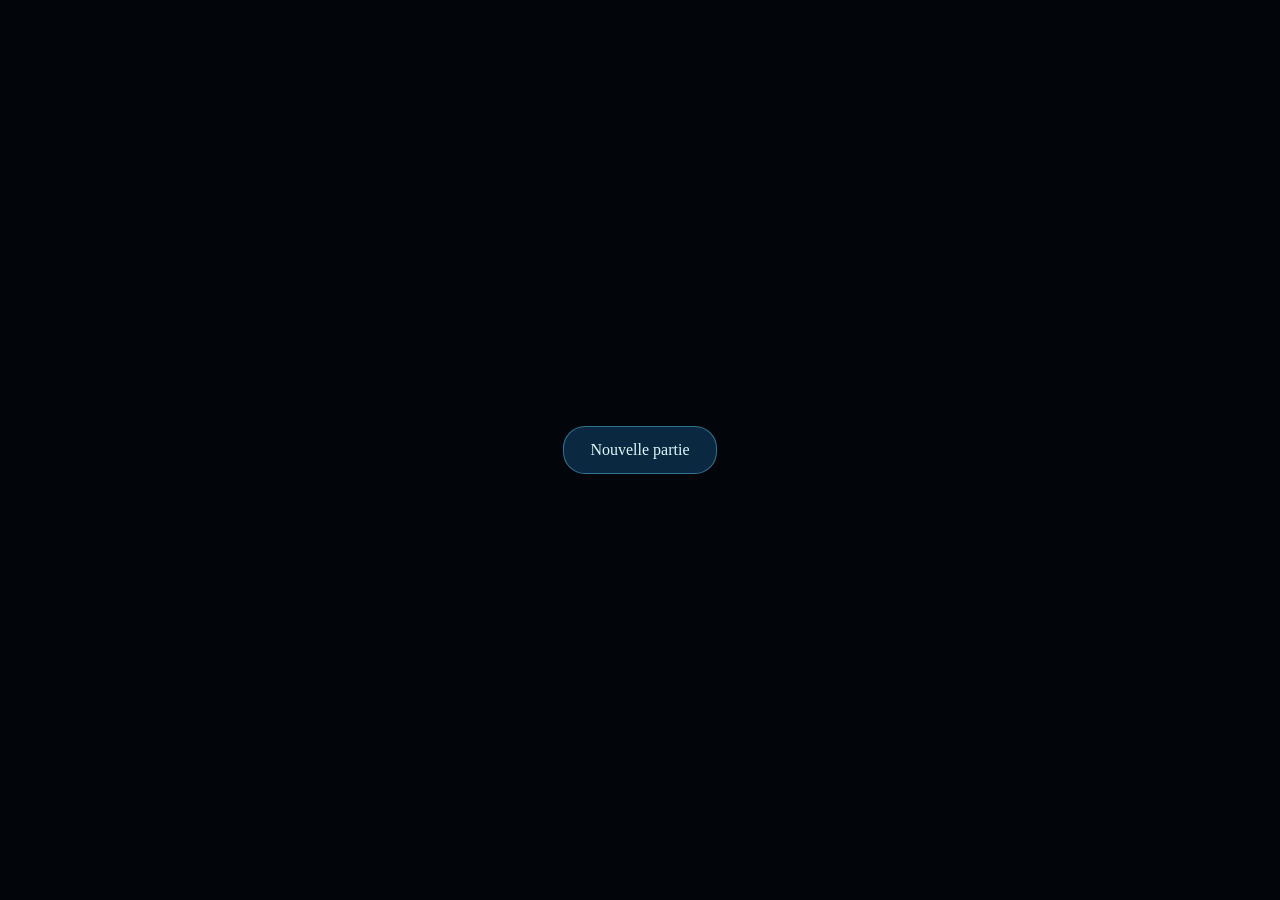
==== commit a84eee07: "V5.2 T01-T08 + autonomie + music + vidéo intro aucun test jeu fait -> à faire pour validation" ====
--- a/index.html
+++ b/index.html
@@ -9,14 +9,15 @@
     <link rel="stylesheet" href="./game.css?v=0.16.20">
     <link rel="stylesheet" href="./journal.css?v=0.16.20">
     <link rel="stylesheet" href="./engine/exploration-hud.css?v=music-controls-dock-v1">
-    <link rel="stylesheet" href="./engine/ui-enhancements.css?v=missions-observation-ui-v12">
-    <link rel="stylesheet" href="./engine/planet-globe-ui.css?v=planet-globe-validated-r1">
+    <link rel="stylesheet" href="./engine/ui-enhancements.css?v=population-step5-r2">
+    <link rel="stylesheet" href="./engine/planet-globe-ui.css?v=planet-pane-top-r1">
     <link rel="stylesheet" href="./engine/mission-ui-bridge.css?v=review-fixes1">
     <link rel="stylesheet" href="./engine/inventory-ui-bridge.css?v=inventory-kit-clean-v0-2">
     <link rel="stylesheet" href="./engine/save-ui-bridge.css?v=save-ui-locked-v3">
     <link rel="stylesheet" href="./engine/settings-ui-bridge.css?v=bac-hover-tooltips1">
     <link rel="stylesheet" href="./engine/ui-hotfix-v3.css?v=ui-hotfix-v3">
     <link rel="stylesheet" href="./engine/adaptive-music-ui-v1.css?v=music-ui-v1">
+    <link rel="stylesheet" href="./engine/tutorial-ui-guide.css?v=tutorial-t01-t08">
   </head>
   <body>
     <div id="file-protocol-warning" hidden>
@@ -27,7 +28,7 @@
     <script src="./map-assets.js?v=missions-maps-v11"></script>
     <script src="./Images/images-catalog.js?v=missions-maps-v11"></script>
     <script src="./engine/bluefox3d-core.js?v=0.16.20"></script>
-    <script src="./engine/object-library.js?v=fau10-tool-use-r1"></script>
+    <script src="./engine/object-library.js?v=traversable-arches-r1"></script>
     <script src="./engine/object-library-p2-1.js?v=p2-1-r3"></script>
     <script src="./engine/object-library-height-r6.js?v=height-r6"></script>
     <script src="./engine/object-library-flora-patch.js?v=flora-skin-r1"></script>
@@ -45,18 +46,17 @@
     <script src="./engine/phenomenon-runtime.js?v=p2-6-r1"></script>
     <script src="./engine/procedural-variants.js?v=p2-5-r1"></script>
     <script src="./engine/object-event-registry.js?v=o7-interactions"></script>
-    <script src="./engine/biome-rules.js?v=camp-wood-v15"></script>
-    <script src="./engine/biome-population-policy-r3.js?v=population-r3-5"></script>
+    <script src="./engine/biome-rules.js?v=canonical-population"></script>
     <script src="./data/custom-micro-scenes.js?v=custom-scenes-r10-direct"></script>
     <script src="./engine/micro-scenes.js?v=fau10-tool-use-r1"></script>
     <script src="./engine/legacy-msc-adjust-r6.js?v=legacy-r6"></script>
     <script src="./engine/custom-micro-scenes-runtime.js?v=msc-r10-direct"></script>
-    <script src="./engine/object-spawner.js?v=cuo-contract-v11-r37"></script>
+    <script src="./engine/object-spawner.js?v=population-step5-r1"></script>
     <script src="./engine/micro-scene-pivot-r6.js?v=pivot-r6"></script>
     <script src="./engine/micro-scene-integrity-r6.js?v=integrity-r6"></script>
-    <script src="./engine/map-population-hierarchy.js?v=map-population-hierarchy-r1"></script>
+    <script src="./engine/map-population-hierarchy.js?v=population-step5-r1"></script>
     <script src="./data/custom-maps.js?v=custom-maps-v1"></script>
-    <script src="./engine/map-registry.js?v=missions-maps-v11"></script>
+    <script src="./engine/map-registry.js?v=canonical-population"></script>
     <script src="./engine/custom-map-registry.js?v=custom-maps-v1"></script>
     <script src="./engine/map-integrity-v20.js?v=map-pipeline-v20-3"></script>
     <script src="./engine/persistent-micro-scenes-v20.js?v=map-pipeline-v20-1"></script>
@@ -68,7 +68,7 @@
     <script src="./engine/map-generator-bible-overrides-v19.js?v=map-pipeline-v20-1"></script>
     <script src="./engine/path-planner.js?v=0.16.20"></script>
     <script src="./engine/character-controller.js?v=hotfix-weather-bounds1"></script>
-    <script src="./engine/camera-controller.js?v=0.16.20"></script>
+    <script src="./engine/camera-controller.js?v=population-step5-r1"></script>
     <script src="./engine/camera-extended-look.js?v=anchored-low-angle-v1"></script>
     <script src="./engine/plateau-underlay-r3.js?v=underlay-r3"></script>
     <script src="./engine/mission-types.js?v=start-zone-progression1"></script>
@@ -88,26 +88,25 @@
     <script src="./engine/mission-catalog.js?v=start-zone-placement5"></script>
     <script src="./engine/bible-contract-v0-1.js?v=v16-archaeology"></script>
     <script src="./data/bible-patterns.js?v=bible-contract-v0-1-migrated"></script>
-    <script src="./data/bible-exploration-patterns-v19.js?v=validated-pattern-v19-11"></script>
     <script src="./data/bible-catalog.js?v=v16-archaeology"></script>
-    <script src="./engine/bible-catalog-cleanfix-v19-3.js?v=validated-pattern-v19-11"></script>
-    <script src="./data/bible-exploration-missions-v19.js?v=validated-pattern-v19-11"></script>
     <script src="./engine/bible-validation-v0-1.js?v=bible-validation-v0-1"></script>
     <script src="./engine/bible-runtime-v0-1-unified.js?v=v18-camp-placement"></script>
-    <script src="./engine/bible-runtime-trigger-fix-v19.js?v=validated-pattern-v19-11"></script>
-    <script src="./engine/bible-exploration-runtime-v19.js?v=validated-pattern-v19-11"></script>
-    <script src="./engine/world-engine.js?v=return-base-route-r1"></script>
+    <script src="./engine/world-engine.js?v=population-step5-r1"></script>
     <script src="./engine/bible-map-prescription-v19.js?v=map-pipeline-v20-1"></script>
     <script src="./engine/world-topology-v3.js?v=world-topology-v3"></script>
     <script src="./engine/environment-geometry-fix.js?v=portals-bounds-panorama-ui-v3c-map-contour-v2"></script>
     <script src="./engine/behavior-arbitration-core.js?v=missions-survival-ux-v10"></script>
     <script src="./engine/behavior-arbitration-integration.js?v=bac-routing-diagnostic-fix3"></script>
-    <script src="./data/music-catalog.js?v=music-v1-1"></script>
-    <script src="./engine/adaptive-music-engine-v1.js?v=music-engine-v1"></script>
-    <script src="./engine/adaptive-music-gameplay-bridge-v1.js?v=music-gameplay-bridge-v1"></script>
+    <script src="./data/music-catalog.js?v=music-longform-cues-v1"></script>
+    <script src="./engine/adaptive-music-engine-v1.js?v=music-longform-cues-v1"></script>
+    <script src="./engine/adaptive-music-gameplay-bridge-v1.js?v=music-longform-cues-v1"></script>
     <script src="./engine/adaptive-music-ui-v1.js?v=music-ui-v1"></script>
-    <script src="./engine/survival-rations-ai-v0-3.js?v=survival-rations-ai-v0-3"></script>
     <script src="./engine/object-m0-bridge.js?v=v16-archaeology"></script>
+    <script src="./engine/explore-scope-bridge.js"></script>
+    <script src="./engine/sequence-actions-bridge.js"></script>
+    <script src="./engine/context-msc-bridge.js"></script>
+    <script src="./engine/travel-cycle-bridge.js"></script>
+    <script src="./engine/bible-exploration-micro-scenes-v19.js?v=tutorial-t01-t08"></script>
     <script src="./engine/bible-exploration-world-v19.js?v=validated-pattern-v19-11"></script>
     <script src="./engine/mission-aware-analysis.js?v=mission-aware-analysis1"></script>
     <script src="./engine/mission-runtime-integration-v19-7.js?v=validated-pattern-v19-11"></script>
@@ -118,7 +117,8 @@
     <script src="./engine/save-ui-bridge.js?v=save-ui-locked-v3"></script>
     <script src="./engine/topology-persistence-bridge.js?v=topology-persistence-v3-1"></script>
     <script src="./engine/settings-ui-bridge.js?v=bac-hover-tooltips1"></script>
-    <script src="./engine/ui-enhancements.js?v=0.16.20-planet-center-wrapper"></script>
+    <script src="./engine/ui-enhancements.js?v=population-step5-r2"></script>
+    <script src="./engine/tutorial-ui-guide.js?v=tutorial-t01-t08"></script>
     <script src="./engine/planet-topology-ui.js?v=planet-topology-ui-r2-organic"></script>
     <script src="./engine/planet-globe-ui.js?v=planet-globe-validated-r1"></script>
     <script src="./engine/mission-ui-bridge.js?v=missions-survival-ux-v10"></script>
--- a/engine/ui-enhancements.css
+++ b/engine/ui-enhancements.css
@@ -253,10 +253,21 @@
   animation: planet-current-pulse 1.9s ease-in-out infinite;
 }
 
-.planet-map-pin {
+.planet-map-markers {
+  display: flex;
+  align-items: center;
+  justify-content: center;
+  gap: 3px;
+  transform: rotate(calc(-1 * var(--zone-turn)));
+}
+
+.planet-map-marker {
   position: relative;
-  width: 14px;
-  height: 14px;
+  display: inline-grid;
+  flex: 0 0 auto;
+  width: 16px;
+  height: 16px;
+  place-items: center;
   border: 3px solid #dffaff;
   border-radius: 50% 50% 50% 0;
   background: #35d9ff;
@@ -264,12 +275,69 @@
   transform: rotate(-45deg);
 }
 
-.planet-map-pin::after {
+.planet-map-marker::after {
   content: "";
   position: absolute;
   inset: 3px;
   border-radius: 50%;
   background: #06233a;
+}
+
+.planet-map-marker.bluefox {
+  width: 30px;
+  height: 30px;
+  border: 2px solid #e9fbff;
+  border-radius: 50%;
+  background: #05162b url("../assets/planet/bluefox-map-icon.png?v=fox-pin-r2") center / cover no-repeat;
+  box-shadow: 0 0 0 2px rgba(50, 214, 255, .38), 0 0 16px #35d9ff;
+  transform: none;
+}
+
+.planet-map-marker.bluefox::after {
+  display: none;
+}
+
+.planet-map-marker.camp {
+  border-color: #fff3c4;
+  background: #f2b64b;
+  box-shadow: 0 0 12px rgba(255, 191, 73, .82);
+}
+
+.planet-map-marker.camp::after {
+  content: "⌂";
+  inset: 0;
+  display: grid;
+  place-items: center;
+  border-radius: 0;
+  color: #2b1902;
+  background: none;
+  font-size: 11px;
+  font-weight: 900;
+  transform: rotate(45deg);
+}
+
+.planet-map-marker.beacon {
+  border-color: #fff1f7;
+  background: #ff4d9a;
+  box-shadow: 0 0 12px rgba(255, 77, 154, .82);
+}
+
+.planet-map-marker.drone {
+  border-color: #eeedff;
+  background: #8e79ff;
+  box-shadow: 0 0 12px rgba(142, 121, 255, .82);
+}
+
+.planet-map-marker.drone::after {
+  content: "✣";
+  inset: 0;
+  display: grid;
+  place-items: center;
+  color: #13093d;
+  background: none;
+  font-size: 10px;
+  font-weight: 900;
+  transform: rotate(45deg);
 }
 
 .planet-map-zone > b {
@@ -1029,8 +1097,16 @@
 }
 
 .planet-panel-enhanced .planet-layout > .planet-info-pane {
-  position: relative;
+  position: sticky;
+  top: 0;
   z-index: 2;
+  align-self: start;
+  max-height: calc(100vh - 12px);
+  margin-top: -54px;
+  padding-top: 0;
+  overflow-y: auto;
+  overscroll-behavior: contain;
+  scrollbar-width: thin;
   border-left: 1px solid rgba(103, 218, 255, .42);
   box-shadow: -1px 0 rgba(164, 238, 255, .07);
 }
@@ -1049,6 +1125,10 @@
   }
 
   .planet-panel-enhanced .planet-layout > .planet-info-pane {
+    position: relative;
+    top: auto;
+    max-height: none;
+    margin-top: 0;
     border-left: 0;
     box-shadow: none;
   }
--- a/engine/planet-globe-ui.css
+++ b/engine/planet-globe-ui.css
@@ -190,11 +190,14 @@
 .planet-panel-enhanced .planet-layout > div:last-child {
   position: relative;
   z-index: 6;
-  align-self: center !important;
+  /* La grille commence sous le titre. On remonte réellement le volet de cette
+     hauteur pour aligner son bord supérieur sur TERMINAL D'EXPÉDITION. */
+  align-self: start !important;
   min-width: 0;
-  max-height: calc(100vh - 92px) !important;
+  max-height: calc(100vh - 12px) !important;
   overflow-y: auto !important;
   overflow-x: hidden !important;
+  margin-top: -54px !important;
   margin-left: clamp(-150px, -8vw, -80px);
   padding:
     14px clamp(16px, 1.8vw, 28px) 18px clamp(126px, 8.5vw, 168px) !important;
@@ -230,7 +233,8 @@
   }
 
   .planet-panel-enhanced .planet-layout > div:last-child {
-    max-height: calc(100vh - 76px) !important;
+    max-height: calc(100vh - 12px) !important;
+    margin-top: -54px !important;
     margin-left: clamp(-72px, -5.5vw, -38px);
     padding: 10px 12px 14px clamp(60px, 6.5vw, 94px) !important;
     border-radius: 22px 0 0 22px;
@@ -275,6 +279,7 @@
   }
 
   .planet-panel-enhanced .planet-layout > div:last-child {
+    margin-top: -54px !important;
     margin-left: -36px;
     padding-left: 50px !important;
     font-size: .94em;
@@ -309,6 +314,7 @@
   .planet-panel-enhanced .planet-layout > div:last-child {
     max-height: none !important;
     overflow: visible !important;
+    margin-top: 0 !important;
     margin-left: 0;
     padding: 12px !important;
     border-radius: 18px;
--- a/engine/save-ui-bridge.css
+++ b/engine/save-ui-bridge.css
@@ -76,3 +76,50 @@
     overflow-x: auto;
   }
 }
+
+
+.new-game-intro {
+  position: fixed;
+  inset: 0;
+  z-index: 2147483000;
+  display: flex;
+  align-items: center;
+  justify-content: center;
+  background: #000;
+}
+
+.new-game-intro-video {
+  width: 100%;
+  height: 100%;
+  object-fit: contain;
+  background: #000;
+}
+
+.new-game-intro-skip {
+  position: absolute;
+  right: 24px;
+  bottom: 24px;
+  min-width: 88px;
+  padding: 8px 14px;
+  border: 1px solid rgba(255, 255, 255, .42);
+  border-radius: 18px;
+  color: #fff;
+  background: rgba(5, 24, 39, .72);
+  font: inherit;
+  cursor: pointer;
+}
+
+.new-game-first-launch {
+  background: #02060b;
+}
+
+.new-game-first-launch-button {
+  padding: 14px 26px;
+  border: 1px solid rgba(100, 220, 255, .42);
+  border-radius: 22px;
+  color: #dff8ff;
+  background: rgba(14, 55, 84, .72);
+  font: inherit;
+  font-size: 16px;
+  cursor: pointer;
+}
--- a/engine/settings-ui-bridge.css
+++ b/engine/settings-ui-bridge.css
@@ -108,6 +108,100 @@
   transform: translate(-50%, 0);
 }
 
+.settings-content .bac-priority-heading-row {
+  display: flex;
+  align-items: center;
+  justify-content: space-between;
+  gap: 12px;
+}
+
+.settings-content .bac-autonomy-trigger {
+  margin-left: auto;
+  padding: 0;
+  border: 0;
+  background: transparent;
+  color: #69e8ff;
+  font: inherit;
+  font-weight: 700;
+  letter-spacing: .08em;
+  text-transform: uppercase;
+  cursor: pointer;
+}
+
+.settings-content .bac-autonomy-trigger:hover,
+.settings-content .bac-autonomy-trigger:focus-visible {
+  text-decoration: underline;
+  outline: none;
+}
+
+.bac-autonomy-modal[hidden] { display: none !important; }
+
+.bac-autonomy-modal {
+  position: fixed;
+  inset: 0;
+  z-index: 3000;
+  display: grid;
+  place-items: center;
+  padding: 20px;
+  background: rgba(1, 8, 18, .64);
+}
+
+.bac-autonomy-dialog {
+  position: relative;
+  width: min(440px, calc(100vw - 32px));
+  padding: 18px;
+  border: 1px solid rgba(100, 230, 255, .32);
+  border-radius: 12px;
+  background: #07182b;
+  box-shadow: 0 18px 48px rgba(0,0,0,.48);
+  color: #eaf8ff;
+}
+
+.bac-autonomy-dialog h3 {
+  margin: 0 34px 8px 0;
+  color: #75eaff;
+}
+
+.bac-autonomy-dialog p {
+  margin: 0 0 16px;
+  color: #bcd7e7;
+  font-size: 12px;
+  line-height: 1.45;
+}
+
+.bac-autonomy-close {
+  position: absolute;
+  top: 8px;
+  right: 10px;
+  border: 0;
+  background: transparent;
+  color: #dff5ff;
+  font-size: 24px;
+  cursor: pointer;
+}
+
+.bac-autonomy-choices {
+  display: grid;
+  grid-template-columns: repeat(3, 1fr);
+  gap: 8px;
+}
+
+.bac-autonomy-choice {
+  min-height: 34px;
+  border: 1px solid rgba(100, 230, 255, .32);
+  border-radius: 8px;
+  background: rgba(7, 34, 56, .8);
+  color: #d9f6ff;
+  font-weight: 700;
+  cursor: pointer;
+}
+
+.bac-autonomy-choice.active {
+  border-color: rgba(105, 234, 255, .9);
+  box-shadow: 0 0 0 1px rgba(105, 234, 255, .25) inset;
+  background: rgba(12, 75, 104, .92);
+}
+
 @media (max-width: 650px) {
   .settings-content .trait-row {
     grid-template-columns: minmax(72px, auto) minmax(110px, 1fr) minmax(72px, auto);
@@ -118,4 +212,8 @@
   .settings-content .trait-balance-value {
     font-size: 9px;
   }
-}
+
+  .bac-autonomy-choices {
+    grid-template-columns: 1fr;
+  }
+}
--- a/engine/adaptive-music-ui-v1.css
+++ b/engine/adaptive-music-ui-v1.css
@@ -14,6 +14,12 @@
   cursor: pointer;
 }
 
+.bluefox-music-button:hover,
+.bluefox-music-button.open {
+  border-color: rgba(154, 232, 255, .82);
+  box-shadow: 0 8px 22px #0008, 0 0 18px #42d7ff66;
+}
+
 .bluefox-music-button.disabled {
   color: #718895;
   border-color: rgba(113, 136, 149, .45);
@@ -21,7 +27,77 @@
   filter: grayscale(1);
 }
 
-body:has(.drawer, .full-screen-panel) .bluefox-music-button {
+.bluefox-volume-panel {
+  position: absolute;
+  z-index: 16;
+  display: flex;
+  align-items: flex-end;
+  gap: 10px;
+  min-width: 112px;
+  height: 170px;
+  padding: 10px 9px 9px;
+  border: 1px solid rgba(111, 214, 255, .45);
+  border-radius: 14px;
+  color: #c8f7ff;
+  background: rgba(7, 26, 45, .94);
+  box-shadow: 0 10px 26px #000a, 0 0 16px #42d7ff29;
+  backdrop-filter: blur(7px);
+}
+
+.bluefox-volume-panel[hidden] {
+  display: none !important;
+}
+
+.bluefox-volume-group {
+  display: grid;
+  grid-template-rows: auto 1fr auto;
+  justify-items: center;
+  gap: 5px;
+  width: 42px;
+  height: 100%;
+  font: 600 10px/1.1 system-ui, sans-serif;
+  letter-spacing: .02em;
+  user-select: none;
+}
+
+.bluefox-volume-label {
+  color: #c8f7ff;
+  white-space: nowrap;
+}
+
+.bluefox-volume-value {
+  color: #8fc9d8;
+  font-size: 9px;
+  font-variant-numeric: tabular-nums;
+  white-space: nowrap;
+}
+
+.bluefox-volume-rail {
+  position: relative;
+  width: 30px;
+  height: 112px;
+}
+
+.bluefox-volume-slider {
+  position: absolute;
+  top: 50%;
+  left: 50%;
+  width: 104px;
+  height: 24px;
+  margin: 0;
+  accent-color: #70dcff;
+  cursor: pointer;
+  transform: translate(-50%, -50%) rotate(-90deg);
+  transform-origin: center;
+}
+
+.bluefox-volume-slider:focus-visible {
+  outline: 2px solid #b9f3ff;
+  outline-offset: 2px;
+}
+
+body:has(.drawer, .full-screen-panel) .bluefox-music-button,
+body:has(.drawer, .full-screen-panel) .bluefox-volume-panel {
   opacity: 0 !important;
   visibility: hidden !important;
   pointer-events: none !important;
@@ -32,4 +108,8 @@
     left: 226px;
     bottom: 104px;
   }
+
+  .bluefox-volume-panel {
+    min-width: 106px;
+  }
 }
--- a/engine/tutorial-ui-guide.css
+++ b/engine/tutorial-ui-guide.css
@@ -0,0 +1,32 @@
+.bluefox-tutorial-highlight {
+  position: relative !important;
+  z-index: 10020 !important;
+  outline: 3px solid rgba(86, 209, 255, .98) !important;
+  outline-offset: 4px !important;
+  box-shadow: 0 0 0 4px rgba(31, 142, 255, .18), 0 0 28px rgba(70, 208, 255, .9) !important;
+  animation: bluefox-tutorial-pulse .9s ease-in-out infinite alternate !important;
+}
+
+.bluefox-tutorial-guide {
+  position: fixed;
+  z-index: 10030;
+  left: 50%;
+  top: 18px;
+  transform: translateX(-50%);
+  max-width: min(560px, calc(100vw - 32px));
+  padding: 11px 16px;
+  border: 1px solid rgba(103, 224, 255, .9);
+  border-radius: 12px;
+  color: #e9faff;
+  background: rgba(4, 30, 54, .94);
+  box-shadow: 0 0 28px rgba(64, 204, 255, .38);
+  font-size: 13px;
+  line-height: 1.35;
+  text-align: center;
+  pointer-events: none;
+}
+
+@keyframes bluefox-tutorial-pulse {
+  from { filter: brightness(1); }
+  to { filter: brightness(1.28); }
+}
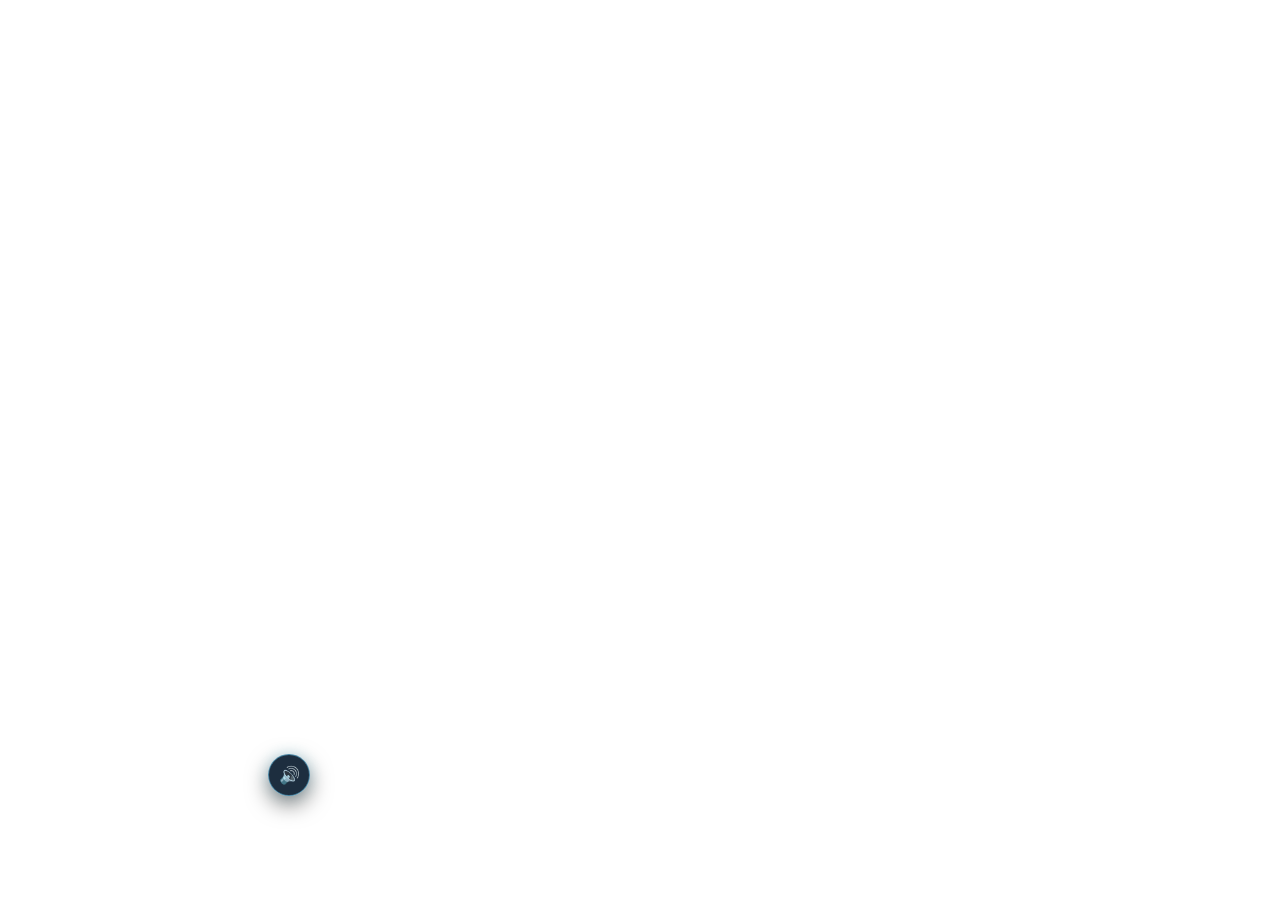
==== commit e96f14be: "V5.2 cleaned non vérifiée" ====
--- a/index.html
+++ b/index.html
@@ -17,7 +17,6 @@
     <link rel="stylesheet" href="./engine/settings-ui-bridge.css?v=bac-hover-tooltips1">
     <link rel="stylesheet" href="./engine/ui-hotfix-v3.css?v=ui-hotfix-v3">
     <link rel="stylesheet" href="./engine/adaptive-music-ui-v1.css?v=music-ui-v1">
-    <link rel="stylesheet" href="./engine/tutorial-ui-guide.css?v=tutorial-t01-t08">
   </head>
   <body>
     <div id="file-protocol-warning" hidden>
@@ -101,12 +100,12 @@
     <script src="./engine/adaptive-music-engine-v1.js?v=music-longform-cues-v1"></script>
     <script src="./engine/adaptive-music-gameplay-bridge-v1.js?v=music-longform-cues-v1"></script>
     <script src="./engine/adaptive-music-ui-v1.js?v=music-ui-v1"></script>
+    <script src="./engine/survival-rations-ai-v0-3.js?v=survival-rations-ai-v0-3"></script>
     <script src="./engine/object-m0-bridge.js?v=v16-archaeology"></script>
     <script src="./engine/explore-scope-bridge.js"></script>
     <script src="./engine/sequence-actions-bridge.js"></script>
     <script src="./engine/context-msc-bridge.js"></script>
     <script src="./engine/travel-cycle-bridge.js"></script>
-    <script src="./engine/bible-exploration-micro-scenes-v19.js?v=tutorial-t01-t08"></script>
     <script src="./engine/bible-exploration-world-v19.js?v=validated-pattern-v19-11"></script>
     <script src="./engine/mission-aware-analysis.js?v=mission-aware-analysis1"></script>
     <script src="./engine/mission-runtime-integration-v19-7.js?v=validated-pattern-v19-11"></script>
@@ -118,7 +117,6 @@
     <script src="./engine/topology-persistence-bridge.js?v=topology-persistence-v3-1"></script>
     <script src="./engine/settings-ui-bridge.js?v=bac-hover-tooltips1"></script>
     <script src="./engine/ui-enhancements.js?v=population-step5-r2"></script>
-    <script src="./engine/tutorial-ui-guide.js?v=tutorial-t01-t08"></script>
     <script src="./engine/planet-topology-ui.js?v=planet-topology-ui-r2-organic"></script>
     <script src="./engine/planet-globe-ui.js?v=planet-globe-validated-r1"></script>
     <script src="./engine/mission-ui-bridge.js?v=missions-survival-ux-v10"></script>
--- a/engine/save-ui-bridge.css
+++ b/engine/save-ui-bridge.css
@@ -70,56 +70,78 @@
   font-size: 10px;
 }
 
+/* Premier lancement : le joueur ne voit que Nouvelle partie. */
+.save-game-controls.first-launch > h3,
+.save-game-controls.first-launch > .save-game-status,
+.save-game-controls.first-launch .save-game-button,
+.save-game-controls.first-launch .load-game-button {
+  display: none;
+}
+
+.save-game-controls.first-launch {
+  border-top: 0;
+  padding-top: 0;
+}
+
+.save-game-controls.first-launch .save-game-actions {
+  grid-template-columns: minmax(180px, 260px);
+  justify-content: center;
+}
+
+/* Intro nouvelle partie. Aucun nouveau module UI : l'overlay appartient au Save UI. */
+html.bluefox-intro-open,
+html.bluefox-intro-open body {
+  overflow: hidden !important;
+}
+
+.bluefox-intro-overlay {
+  position: fixed;
+  inset: 0;
+  z-index: 2147483646;
+  display: grid;
+  place-items: center;
+  background: #000;
+}
+
+.bluefox-intro-video {
+  width: 100vw;
+  height: 100vh;
+  object-fit: contain;
+  background: #000;
+}
+
+.bluefox-intro-skip {
+  position: fixed;
+  right: max(18px, env(safe-area-inset-right));
+  bottom: max(18px, env(safe-area-inset-bottom));
+  z-index: 2147483647;
+  min-width: 96px;
+  min-height: 38px;
+  padding: 8px 14px;
+  border: 1px solid rgba(255, 255, 255, .52);
+  border-radius: 8px;
+  color: #fff;
+  background: rgba(0, 0, 0, .58);
+  font: inherit;
+  cursor: pointer;
+  backdrop-filter: blur(4px);
+}
+
+.bluefox-intro-skip:hover,
+.bluefox-intro-skip:focus-visible {
+  background: rgba(18, 48, 66, .82);
+  outline: 2px solid rgba(125, 220, 255, .7);
+  outline-offset: 2px;
+}
+
 @media (max-width: 520px) {
   .save-game-actions {
     grid-template-columns: repeat(3, minmax(78px, 1fr));
     overflow-x: auto;
   }
+
+  .save-game-controls.first-launch .save-game-actions {
+    grid-template-columns: minmax(160px, 1fr);
+    overflow: visible;
+  }
 }
-
-
-.new-game-intro {
-  position: fixed;
-  inset: 0;
-  z-index: 2147483000;
-  display: flex;
-  align-items: center;
-  justify-content: center;
-  background: #000;
-}
-
-.new-game-intro-video {
-  width: 100%;
-  height: 100%;
-  object-fit: contain;
-  background: #000;
-}
-
-.new-game-intro-skip {
-  position: absolute;
-  right: 24px;
-  bottom: 24px;
-  min-width: 88px;
-  padding: 8px 14px;
-  border: 1px solid rgba(255, 255, 255, .42);
-  border-radius: 18px;
-  color: #fff;
-  background: rgba(5, 24, 39, .72);
-  font: inherit;
-  cursor: pointer;
-}
-
-.new-game-first-launch {
-  background: #02060b;
-}
-
-.new-game-first-launch-button {
-  padding: 14px 26px;
-  border: 1px solid rgba(100, 220, 255, .42);
-  border-radius: 22px;
-  color: #dff8ff;
-  background: rgba(14, 55, 84, .72);
-  font: inherit;
-  font-size: 16px;
-  cursor: pointer;
-}
--- a/engine/settings-ui-bridge.css
+++ b/engine/settings-ui-bridge.css
@@ -108,98 +108,114 @@
   transform: translate(-50%, 0);
 }
 
-.settings-content .bac-priority-heading-row {
+/* -------------------------------------------------------------------------- */
+/* Autonomie — même hauteur visuelle que le titre Priorités, ancrée à droite */
+/* -------------------------------------------------------------------------- */
+
+.settings-content .bluefox-autonomy-header {
+  display: grid;
+  grid-template-columns: minmax(0, 1fr) auto;
+  align-items: center;
+  gap: 12px;
+  width: 100%;
+  margin: 0 0 7px;
+}
+
+.settings-content .bluefox-autonomy-priorities {
+  min-width: 0;
   display: flex;
   align-items: center;
-  justify-content: space-between;
-  gap: 12px;
-}
-
-.settings-content .bac-autonomy-trigger {
-  margin-left: auto;
-  padding: 0;
-  border: 0;
-  background: transparent;
-  color: #69e8ff;
-  font: inherit;
-  font-weight: 700;
-  letter-spacing: .08em;
-  text-transform: uppercase;
+}
+
+.settings-content .bluefox-autonomy-priorities > * {
+  margin-top: 0 !important;
+  margin-bottom: 0 !important;
+}
+
+.settings-content .bluefox-autonomy-fallback-title {
+  color: #dff8ff;
+  font-size: 11px;
+  font-weight: 750;
+  letter-spacing: .04em;
+}
+
+.settings-content .bluefox-autonomy-trigger {
+  display: inline-flex;
+  align-items: center;
+  justify-content: flex-end;
+  gap: 7px;
+  min-height: 28px;
+  padding: 4px 7px 4px 9px;
+  border: 1px solid rgba(100, 220, 255, .26);
+  border-radius: 7px;
+  color: #dff8ff;
+  background: rgba(14, 55, 84, .46);
+  font: 650 10px/1.1 Arial, sans-serif;
   cursor: pointer;
-}
-
-.settings-content .bac-autonomy-trigger:hover,
-.settings-content .bac-autonomy-trigger:focus-visible {
-  text-decoration: underline;
+  white-space: nowrap;
+}
+
+.settings-content .bluefox-autonomy-trigger:hover,
+.settings-content .bluefox-autonomy-trigger:focus-visible,
+.settings-content .bluefox-autonomy-trigger[aria-expanded="true"] {
+  border-color: rgba(103, 233, 174, .48);
+  background: rgba(18, 72, 86, .66);
   outline: none;
 }
 
-.bac-autonomy-modal[hidden] { display: none !important; }
-
-.bac-autonomy-modal {
-  position: fixed;
-  inset: 0;
-  z-index: 3000;
+.settings-content .bluefox-autonomy-current {
+  min-width: 34px;
+  padding: 3px 6px;
+  border-radius: 999px;
+  background: rgba(5, 23, 43, .85);
+  color: #bfffe0;
+  font-size: 9px;
+  text-align: center;
+}
+
+.settings-content .bluefox-autonomy-panel {
+  display: none;
+  grid-template-columns: repeat(3, minmax(62px, 1fr));
+  gap: 6px;
+  margin: 0 0 9px;
+  padding: 7px;
+  border: 1px solid rgba(100, 220, 255, .18);
+  border-radius: 8px;
+  background: rgba(5, 23, 43, .56);
+}
+
+.settings-content .bluefox-autonomy-panel.is-open {
   display: grid;
-  place-items: center;
-  padding: 20px;
-  background: rgba(1, 8, 18, .64);
-}
-
-.bac-autonomy-dialog {
-  position: relative;
-  width: min(440px, calc(100vw - 32px));
-  padding: 18px;
-  border: 1px solid rgba(100, 230, 255, .32);
-  border-radius: 12px;
-  background: #07182b;
-  box-shadow: 0 18px 48px rgba(0,0,0,.48);
-  color: #eaf8ff;
-}
-
-.bac-autonomy-dialog h3 {
-  margin: 0 34px 8px 0;
-  color: #75eaff;
-}
-
-.bac-autonomy-dialog p {
-  margin: 0 0 16px;
-  color: #bcd7e7;
-  font-size: 12px;
-  line-height: 1.45;
-}
-
-.bac-autonomy-close {
-  position: absolute;
-  top: 8px;
-  right: 10px;
-  border: 0;
-  background: transparent;
-  color: #dff5ff;
-  font-size: 24px;
+}
+
+.settings-content .bluefox-autonomy-mode {
+  min-height: 28px;
+  padding: 5px 8px;
+  border: 1px solid rgba(100, 220, 255, .24);
+  border-radius: 7px;
+  color: #cdeeff;
+  background: rgba(14, 55, 84, .5);
+  font: 700 9px/1 Arial, sans-serif;
   cursor: pointer;
 }
 
-.bac-autonomy-choices {
-  display: grid;
-  grid-template-columns: repeat(3, 1fr);
-  gap: 8px;
-}
-
-.bac-autonomy-choice {
-  min-height: 34px;
-  border: 1px solid rgba(100, 230, 255, .32);
-  border-radius: 8px;
-  background: rgba(7, 34, 56, .8);
-  color: #d9f6ff;
-  font-weight: 700;
-  cursor: pointer;
-}
-
-.bac-autonomy-choice.active {
-  border-color: rgba(105, 234, 255, .9);
-  box-shadow: 0 0 0 1px rgba(105, 234, 255, .25) inset;
-  background: rgba(12, 75, 104, .92);
+.settings-content .bluefox-autonomy-mode:hover:not(:disabled),
+.settings-content .bluefox-autonomy-mode:focus-visible:not(:disabled) {
+  border-color: rgba(103, 233, 174, .5);
+  outline: none;
+}
+
+.settings-content .bluefox-autonomy-mode.is-active {
+  border-color: rgba(103, 233, 174, .72);
+  background: rgba(26, 97, 76, .55);
+  color: #d8ffea;
+  box-shadow: inset 0 0 0 1px rgba(103, 233, 174, .16);
+}
+
+.settings-content .bluefox-autonomy-mode:disabled {
+  opacity: .34;
+  filter: saturate(.3);
+  cursor: not-allowed;
 }
 
 @media (max-width: 650px) {
@@ -213,7 +229,15 @@
     font-size: 9px;
   }
 
-  .bac-autonomy-choices {
-    grid-template-columns: 1fr;
-  }
-}
+  .settings-content .bluefox-autonomy-header {
+    gap: 7px;
+  }
+
+  .settings-content .bluefox-autonomy-trigger {
+    font-size: 9px;
+  }
+
+  .settings-content .bluefox-autonomy-panel {
+    grid-template-columns: repeat(3, minmax(54px, 1fr));
+  }
+}
